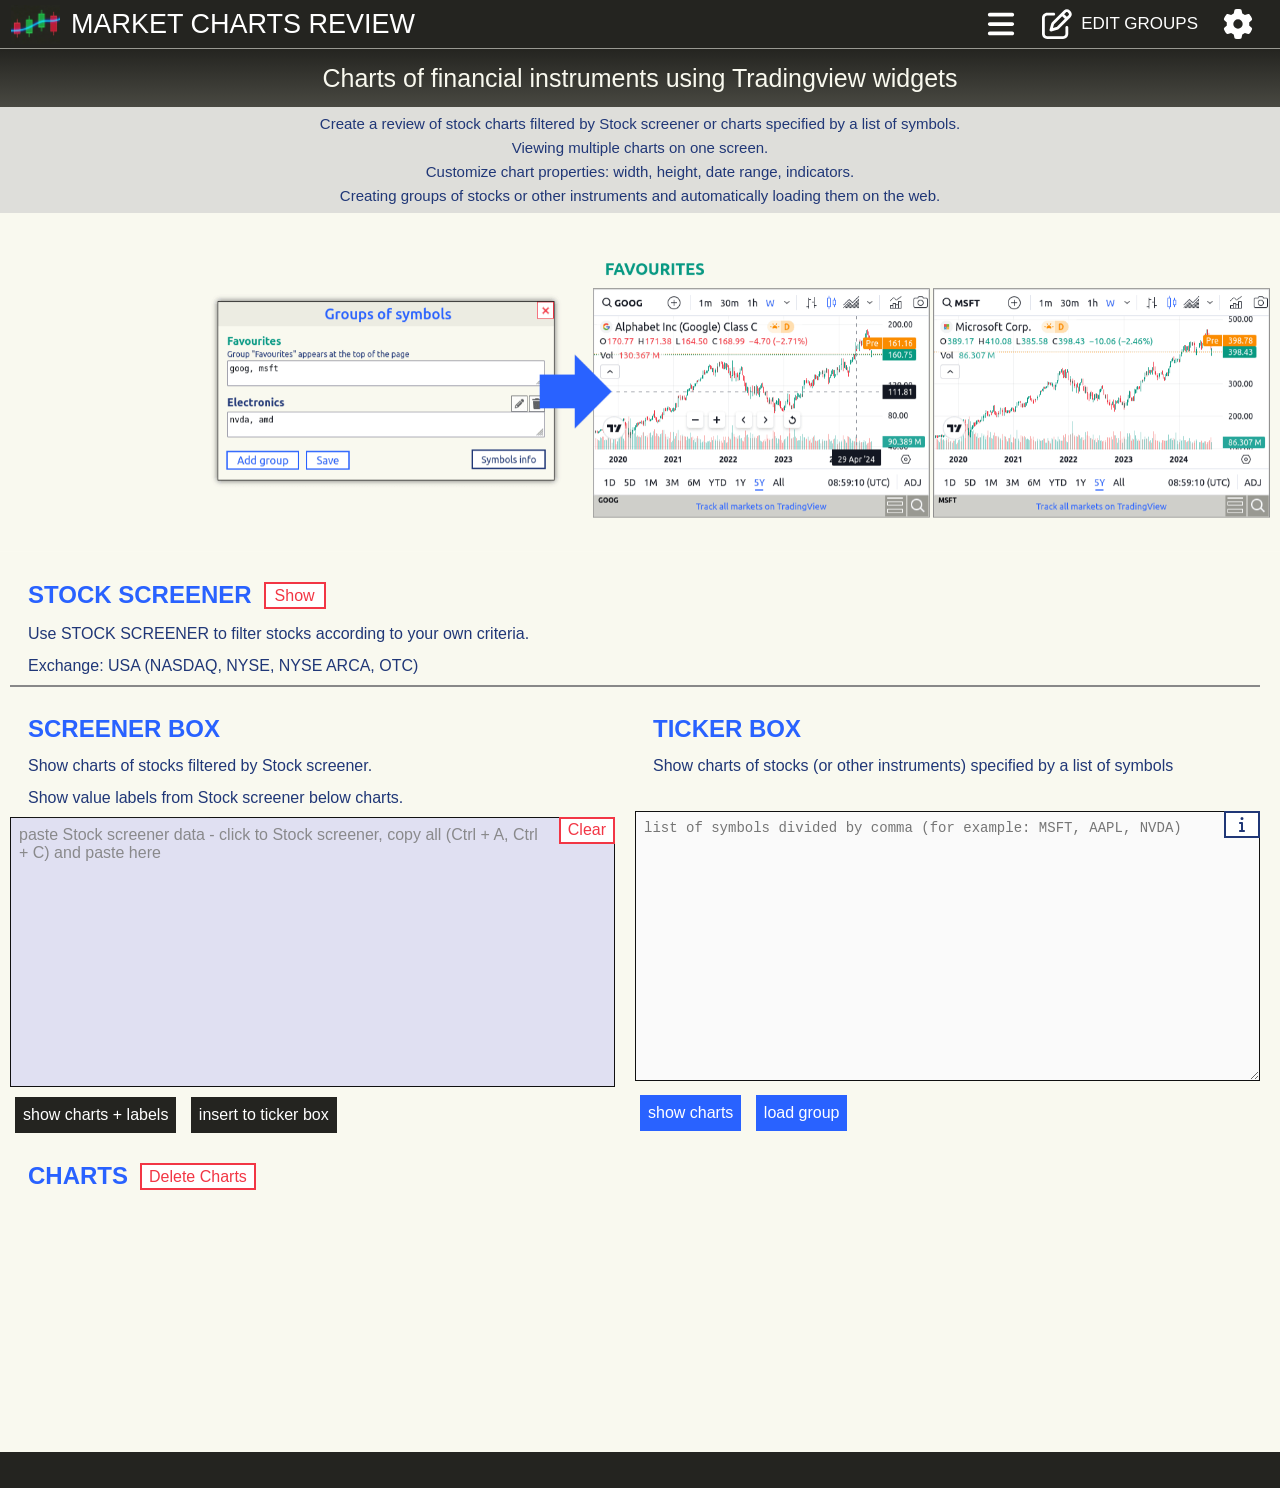
==== index.html @ 3bc749b5 "Initial commit: Professional market charts platform" ====
<!DOCTYPE html> 
<html lang="en">

<head>
<meta http-equiv="content-type" content="text/html; charset=UTF-8"><meta charset="UTF-8">
<meta charset="UTF-8">
<meta name="viewport" content="width=device-width, initial-scale=1.0">
<meta name="description" content="display market charts according to the list of symbols, filter stocks in screener and display their charts with data labels from the screener, saving your own groups of stocks or other instruments, saving charts properties, saving indicators, automatically displaying stocks after loading the page">
<meta name="keywords" content="stock charts, stock indicators, stock charts review, market charts overview, automatic loading of charts, stock screener">
<meta name="author" content="Peter Mikula">
<meta name="robots" content="index, follow">

<!-- Google Tag Manager -->
<!--<script>(function(w,d,s,l,i){w[l]=w[l]||[];w[l].push({'gtm.start':
new Date().getTime(),event:'gtm.js'});var f=d.getElementsByTagName(s)[0],
j=d.createElement(s),dl=l!='dataLayer'?'&l='+l:'';j.async=true;j.src=
'https://www.googletagmanager.com/gtm.js?id='+i+dl;f.parentNode.insertBefore(j,f);
})(window,document,'script','dataLayer','GTM-NWTK7NVJ');</script>-->
<!-- End Google Tag Manager -->

<title>Market charts review</title>
<link rel="icon" type="image/x-icon" href="favicon.ico">
<link rel="stylesheet" href="css/styles.css?t=14052026">
<link rel="stylesheet" href="lib/OwlCarousel2-2-3-4/dist/assets/owl.carousel.min.css">
<link rel="stylesheet" href="lib/OwlCarousel2-2-3-4/dist/assets/owl.theme.default.min.css">
<script src="https://ajax.googleapis.com/ajax/libs/jquery/3.5.1/jquery.min.js"></script> 
<script src="lib/OwlCarousel2-2-3-4/dist/owl.carousel.min.js"></script>
<script src="js/main.js?t=14052026"></script>
<script type="text/javascript">

</script>
</head>

<body>
<!-- Google Tag Manager (noscript) -->
<!--<noscript><iframe src="https://www.googletagmanager.com/ns.html?id=GTM-NWTK7NVJ"
height="0" width="0" style="display:none;visibility:hidden"></iframe></noscript>-->
<!-- End Google Tag Manager (noscript) -->
<header>
  <div class="header-top">
    <a class="logo-name-link" href="/">
      <span class="logo"><img src="assets/logo13.jpg"></span>
      <span class="header-name">Market charts review</span>
    </a>
    <span class="header-settings" alt="settings" title="settings"><svg xmlns="http://www.w3.org/2000/svg" viewBox="0 0 512 512"><!--!Font Awesome Free 6.5.2 by @fontawesome - https://fontawesome.com License - https://fontawesome.com/license/free Copyright 2024 Fonticons, Inc.--><path fill="#ffffff" d="M495.9 166.6c3.2 8.7 .5 18.4-6.4 24.6l-43.3 39.4c1.1 8.3 1.7 16.8 1.7 25.4s-.6 17.1-1.7 25.4l43.3 39.4c6.9 6.2 9.6 15.9 6.4 24.6c-4.4 11.9-9.7 23.3-15.8 34.3l-4.7 8.1c-6.6 11-14 21.4-22.1 31.2c-5.9 7.2-15.7 9.6-24.5 6.8l-55.7-17.7c-13.4 10.3-28.2 18.9-44 25.4l-12.5 57.1c-2 9.1-9 16.3-18.2 17.8c-13.8 2.3-28 3.5-42.5 3.5s-28.7-1.2-42.5-3.5c-9.2-1.5-16.2-8.7-18.2-17.8l-12.5-57.1c-15.8-6.5-30.6-15.1-44-25.4L83.1 425.9c-8.8 2.8-18.6 .3-24.5-6.8c-8.1-9.8-15.5-20.2-22.1-31.2l-4.7-8.1c-6.1-11-11.4-22.4-15.8-34.3c-3.2-8.7-.5-18.4 6.4-24.6l43.3-39.4C64.6 273.1 64 264.6 64 256s.6-17.1 1.7-25.4L22.4 191.2c-6.9-6.2-9.6-15.9-6.4-24.6c4.4-11.9 9.7-23.3 15.8-34.3l4.7-8.1c6.6-11 14-21.4 22.1-31.2c5.9-7.2 15.7-9.6 24.5-6.8l55.7 17.7c13.4-10.3 28.2-18.9 44-25.4l12.5-57.1c2-9.1 9-16.3 18.2-17.8C227.3 1.2 241.5 0 256 0s28.7 1.2 42.5 3.5c9.2 1.5 16.2 8.7 18.2 17.8l12.5 57.1c15.8 6.5 30.6 15.1 44 25.4l55.7-17.7c8.8-2.8 18.6-.3 24.5 6.8c8.1 9.8 15.5 20.2 22.1 31.2l4.7 8.1c6.1 11 11.4 22.4 15.8 34.3zM256 336a80 80 0 1 0 0-160 80 80 0 1 0 0 160z"/></svg></span>
    <span class="groups-wr">
      <span class="groups-icon">
        <svg xmlns="http://www.w3.org/2000/svg" viewBox="0 0 512 512"><!--!Font Awesome Free 6.6.0 by @fontawesome - https://fontawesome.com License - https://fontawesome.com/license/free Copyright 2024 Fonticons, Inc.--><path fill="#ffffff" d="M441 58.9L453.1 71c9.4 9.4 9.4 24.6 0 33.9L424 134.1 377.9 88 407 58.9c9.4-9.4 24.6-9.4 33.9 0zM209.8 256.2L344 121.9 390.1 168 255.8 302.2c-2.9 2.9-6.5 5-10.4 6.1l-58.5 16.7 16.7-58.5c1.1-3.9 3.2-7.5 6.1-10.4zM373.1 25L175.8 222.2c-8.7 8.7-15 19.4-18.3 31.1l-28.6 100c-2.4 8.4-.1 17.4 6.1 23.6s15.2 8.5 23.6 6.1l100-28.6c11.8-3.4 22.5-9.7 31.1-18.3L487 138.9c28.1-28.1 28.1-73.7 0-101.8L474.9 25C446.8-3.1 401.2-3.1 373.1 25zM88 64C39.4 64 0 103.4 0 152L0 424c0 48.6 39.4 88 88 88l272 0c48.6 0 88-39.4 88-88l0-112c0-13.3-10.7-24-24-24s-24 10.7-24 24l0 112c0 22.1-17.9 40-40 40L88 464c-22.1 0-40-17.9-40-40l0-272c0-22.1 17.9-40 40-40l112 0c13.3 0 24-10.7 24-24s-10.7-24-24-24L88 64z"/></svg>
      </span>
      <span class="groups">edit groups</span>
    </span>
    <span class="menu">
      <span class="menu-icon">
        <svg xmlns="http://www.w3.org/2000/svg" viewBox="0 0 448 512"><!--!Font Awesome Free 6.6.0 by @fontawesome - https://fontawesome.com License - https://fontawesome.com/license/free Copyright 2024 Fonticons, Inc.--><path fill="#ffffff"  d="M0 96C0 78.3 14.3 64 32 64l384 0c17.7 0 32 14.3 32 32s-14.3 32-32 32L32 128C14.3 128 0 113.7 0 96zM0 256c0-17.7 14.3-32 32-32l384 0c17.7 0 32 14.3 32 32s-14.3 32-32 32L32 288c-17.7 0-32-14.3-32-32zM448 416c0 17.7-14.3 32-32 32L32 448c-17.7 0-32-14.3-32-32s14.3-32 32-32l384 0c17.7 0 32 14.3 32 32z"/></svg>
      </span>
      <ul class="menu-list box-shadow">
        <li><a href="/about.html">About</a></li>
      </ul>
    </span>
  </div>
  <h1 class="top-heading">Charts of financial instruments using Tradingview widgets</h1>
  <div class="top-info-bar light">
    <span>Create a review of stock charts filtered by Stock screener or charts specified by a list of symbols.</span>
    <span>Viewing multiple charts on one screen.</span>
    <span>Customize chart properties: width, height, date range, indicators.</span>
    <span>Creating groups of stocks or other instruments and automatically loading them on the web.</span>
  </div>
  <div class="slider">
    <div class="slider-inner">
      <div class="owl-carousel">
        <div><img src="assets/slides/slide6.png" alt="saving groups of symbols and displaying their graphs"></div>
        <div><img src="assets/slides/slide7.png" alt="display stock charts filtered by stock screener"></div>
      </div>
    </div>
  </div>
</header>
<div class="content">
<div class="bg-wr"></div>



<!-- TradingView Widget BEGIN -->
<!--<div class="tradingview-widget-container" style="height:300px;width:300px">
  <div class="tradingview-widget-container__widget" style="height:calc(100% - 32px);width:100%"></div>
  <div class="tradingview-widget-copyright"><a href="https://www.tradingview.com/" rel="noopener nofollow" target="_blank"><span class="blue-text">Track all markets on TradingView</span></a></div>
  <script type="text/javascript" src="https://s3.tradingview.com/external-embedding/embed-widget-advanced-chart.js" async>
  {
  "autosize": true,
  "symbol": "NASDAQ:AAPL",
  "interval": "W",
  "timezone": "Etc/UTC",
  "theme": "light",
  "style": "1",
  "locale": "en",
  "enable_publishing": false,
"hide_legend": true,
  "allow_symbol_change": true,
  "calendar": false,
  "support_host": "https://www.tradingview.com"
}
  </script>
</div>-->
<!-- TradingView Widget END -->
<!-- TradingView Widget BEGIN -->
<!--<div class="tradingview-widget-container" style="height:100%;width:100%">
  <div class="tradingview-widget-container__widget" style="height:calc(100% - 32px);width:100%"></div>
  <div class="tradingview-widget-copyright"><a href="https://www.tradingview.com/" rel="noopener nofollow" target="_blank"><span class="blue-text">Track all markets on TradingView</span></a></div>
  <script type="text/javascript" src="https://s3.tradingview.com/external-embedding/embed-widget-advanced-chart.js" async>
  {
  "autosize": true,
  "symbol": "NYSE:AEL/PA",
  "timezone": "Etc/UTC",
  "theme": "light",
  "style": "1",
  "locale": "en",
  "enable_publishing": true,
  "hide_legend": true,
  "range": "60M",
  "allow_symbol_change": true,
  "calendar": false,
  "support_host": "https://www.tradingview.com"
}
  </script>
</div>-->
<!-- TradingView Widget END -->

<!-- TradingView Widget BEGIN -->
<!--<div class="tradingview-widget-container" style="height:100%;width:100%">
<iframe scrolling="no" allowtransparency="true" frameborder="0" style="user-select: none; box-sizing: border-box; display: block; height: calc(100% - 32px); width: 100%;" src="https://www.tradingview-widget.com/embed-widget/advanced-chart/?locale=en#%7B%22autosize%22%3Atrue%2C%22symbol%22%3A%22NASDAQ%3AMEDP%22%2C%22interval%22%3A%22W%22%2C%22timezone%22%3A%22Etc%2FUTC%22%2C%22theme%22%3A%22light%22%2C%22style%22%3A%221%22%2C%22hide_legend%22%3Atrue%2C%22allow_symbol_change%22%3Atrue%2C%22calendar%22%3Afalse%2C%22support_host%22%3A%22https%3A%2F%2Fwww.tradingview.com%22%2C%22width%22%3A%22100%25%22%2C%22height%22%3A%22100%25%22%2C%22utm_source%22%3A%22%22%2C%22utm_medium%22%3A%22widget_new%22%2C%22utm_campaign%22%3A%22advanced-chart%22%2C%22page-uri%22%3A%22__NHTTP__%22%7D" title="advanced chart TradingView widget" lang="en"></iframe>
</div>-->
<!-- TradingView Widget END -->

<!-- TradingView Widget BEGIN -->
<!--<div class="tradingview-widget-container">
  <div class="tradingview-widget-container__widget"></div>
  <div class="tradingview-widget-copyright"><a href="https://www.tradingview.com/" rel="noopener nofollow" target="_blank"><span class="blue-text">Track all markets on TradingView</span></a></div>
  <script type="text/javascript" src="https://s3.tradingview.com/external-embedding/embed-widget-symbol-info.js" async>
  {
  "symbol": "NASDAQ:AAPL",
  "width": "100%",
  "locale": "en",
  "colorTheme": "light",
  "isTransparent": false
}
  </script>
</div>-->
<!-- TradingView Widget END -->

<!-- TradingView Widget BEGIN -->
<!--<div class="tradingview-widget-container" style="height:100%;width:100%">
  <div class="tradingview-widget-container__widget" style="height:calc(100% - 32px);width:100%"></div>
  <div class="tradingview-widget-copyright"><a href="https://www.tradingview.com/" rel="noopener nofollow" target="_blank"><span class="blue-text">Track all markets on TradingView</span></a></div>
  <script type="text/javascript" src="https://s3.tradingview.com/external-embedding/embed-widget-advanced-chart.js" async>
  {
  "autosize": true,
  "symbol": "NASDAQ:AAPL",
  "timezone": "Etc/UTC",
  "theme": "light",
  "style": "1",
  "locale": "en",
  "range": "60M",
  "hide_side_toolbar": false,
  "allow_symbol_change": true,
  "details": true,
  "calendar": false,
  "support_host": "https://www.tradingview.com"
}
  </script>
</div>-->
<!-- TradingView Widget END -->

<!-- TradingView Widget BEGIN -->
<!--<div class="tradingview-widget-container">
  <div class="tradingview-widget-container__widget"></div>
  <div class="tradingview-widget-copyright"><a href="https://www.tradingview.com/" rel="noopener nofollow" target="_blank"><span class="blue-text">Track all markets on TradingView</span></a></div>
  <script type="text/javascript" src="https://s3.tradingview.com/external-embedding/embed-widget-financials.js" async>
  {
  "isTransparent": false,
  "largeChartUrl": "",
  "displayMode": "compact",
  "width": "100%",
  "height": "100%",
  "colorTheme": "light",
  "symbol": "NASDAQ:AAPL",
  "locale": "en"
}
  </script>
</div>-->
<!-- TradingView Widget END -->

<!-- TradingView Widget BEGIN -->
<!--<div class="tradingview-widget-container">
  <div class="tradingview-widget-container__widget"></div>
  <div class="tradingview-widget-copyright"><a href="https://www.tradingview.com/" rel="noopener nofollow" target="_blank"><span class="blue-text">Track all markets on TradingView</span></a></div>
  <script type="text/javascript" src="https://s3.tradingview.com/external-embedding/embed-widget-screener.js" async>
  {
  "width": "100%",
  "height": "100%",
  "defaultColumn": "overview",
  "defaultScreen": "most_capitalized",
  "market": "america",
  "showToolbar": true,
  "colorTheme": "light",
  "locale": "en"
}
  </script>
</div>-->
<!-- TradingView Widget END -->

<div class="settings-container-wr box-shadow" style="">
  <h2>Settings</h2>
  <div class="settings-container" style="">
    <h3>Chart dimension</h3>
    <div class="input-wr set-width">
      <label for="chart-width">Chart width:</label>
      <input type="text" id="set-chart-width" name="chart-width" placeholder="500"> px
    </div>
    <div class="input-wr set-height">
      <label for="chart-height">Chart height:</label>
      <input type="text" id="set-chart-height" name="chart-height" placeholder="300"> px
    </div>
    
    <h3>Chart date range</h3>
    <div class="select-wr set-date-range">
      <label for="default-date-range">date range:</label>
      <select name="default-date-range" id="default-date-range">
        <option value="1D">1D</option>
        <option value="5D">5D</option>
        <option value="1M">1M</option>
        <option value="3M">3M</option>
        <option value="6M">6M</option>
        <option value="YTD">YTD</option>
        <option value="12M">1Y</option>
        <option value="60M" selected>5Y</option>
        <option value="ALL">ALL</option>
      </select>
    </div>
    <h3>Indicators</h3>
    <div class="setting-btn-wr">
      <span id="add-indicators" class="setting-btn">Add indicators</span>
    </div>
    <div class="filled-settings-wr">
      <input type="checkbox" id="filled-settings" name="filled-settings">
      <label for="filled-settings">use the filled settings</label>
      <p>Saved settings values ​​are preferably used. If you have saved settings values ​​but want to use the values ​​filled in this form, select "use the filled settings"</p>
    </div>
    <div class="settings-confirm-wr">
      <div class="settings-confirm">OK</div>
      <div class="settings-save">Save</div>
    </div>
  </div>
</div>

<div class="groups-container-wr box-shadow" style="">
  <div class="group-container-close"></div>
  <div class="group-container-heading">Groups of symbols</div>
  <div class="groups-data-container">
    <div class="group-data-wr">
      <div class="group-name green-text">Favourites</div>
      <p class="group-data-info">Group "Favourites" appears at the top of the page</p>
      <div class="group-data">
        <textarea class="group-data-txt" placeholder="enter symbols divided by comma" spellcheck=false></textarea>
      </div>
    </div>
  </div>
  <div class="group-container-info-link">
    <span>Symbols info</span>
  </div>
  <div class="group-container-btn-wr">
    <span id="group-add" class="group-btn">Add group</span>
    <span id="group-save" class="group-btn">Save</span>
  </div>
</div>

<div class="load-groups-container-wr box-shadow" style="">
  <div class="load-group-container-close"></div>
  <div class="load-group-container-heading">Groups of symbols</div>
  <div class="load-groups-data-container">
    <div class="load-group-data-wr">
      <div class="load-group-name green-text">Favourites</div>
      <div class="load-group-data">
        <div class="load-group-data-txt"></div>
      </div>
    </div>
  </div>
</div>

<div class="indicators-wr box-shadow">
    <span class="indicators-wr-close"></span>
    <h2>Indicators</h2>
    <div class="ind-top-form">
      <div class="indicator-top-input-wr">
        <input type="checkbox" id="ind_Volume-with-price" name="ind_Volume-with-price">
        <label for="ind_Volume-with-price">show Volume with price</label>
      </div>
    </div>
    <div class="indicator-input-wr" data-ind-code="%22STD%3B24h%25Volume%22">
      <input type="checkbox" id="ind_24-hour-Volume" name="ind_24-hour-Volume">
      <label for="ind_24-hour-Volume">24-hour Volume</label>
    </div>
    <div class="indicator-input-wr" data-ind-code="%22STD%3BAccumulation_Distribution%22">
      <input type="checkbox" id="ind_Accumulation-Distribution" name="ind_Accumulation-Distribution">
      <label for="ind_Accumulation-Distribution">Accumulation/Distribution</label>
    </div>
    <div class="indicator-input-wr" data-ind-code="%22STD%3BAdvance%251Decline%251Line%22">
      <input type="checkbox" id="ind_Advance-Decline-Line" name="ind_Advance-Decline-Line">
      <label for="ind_Advance-Decline-Line">Advance Decline Line</label>
    </div>
    <div class="indicator-input-wr" data-ind-code="%22STD%3BAdvance%251Decline%251Ratio%22">
      <input type="checkbox" id="ind_Advance-Decline-Ratio" name="ind_Advance-Decline-Ratio">
      <label for="ind_Advance-Decline-Ratio">Advance Decline Ratio</label>
    </div>
    <div class="indicator-input-wr" data-ind-code="%22STD%3BAdvance_Decline_Ratio_Bars%22">
      <input type="checkbox" id="ind_Advance-Decline-Ratio-Bars" name="ind_Advance-Decline-Ratio-Bars">
      <label for="ind_Advance-Decline-Ratio-Bars">Advance/Decline Ratio (Bars)</label>
    </div>
    <div class="indicator-input-wr" data-ind-code="%22STD%3BArnaud%251Legoux%251Moving%251Average%22">
      <input type="checkbox" id="ind_Arnaud-Legoux-Moving-Average" name="ind_Arnaud-Legoux-Moving-Average">
      <label for="ind_Arnaud-Legoux-Moving-Average">Arnaud Legoux Moving Average</label>
    </div>
    <div class="indicator-input-wr" data-ind-code="%22STD%3BAroon%22">
      <input type="checkbox" id="ind_Aroon" name="ind_Aroon">
      <label for="ind_Aroon">Aroon</label>
    </div>
    <div class="indicator-input-wr" data-ind-code="%22STD%3BAverage%25Day%25Range%22">
      <input type="checkbox" id="ind_Average-Day-Range" name="ind_Average-Day-Range">
      <label for="ind_Average-Day-Range">Average Day Range</label>
    </div>
    <div class="indicator-input-wr" data-ind-code="%22STD%3BAverage%251Directional%251Index%22">
      <input type="checkbox" id="ind_Average-Directional-Index" name="ind_Average-Directional-Index">
      <label for="ind_Average-Directional-Index">Average Directional Index</label>
    </div>
    <div class="indicator-input-wr" data-ind-code="%22STD%3BAverage_True_Range%22">
      <input type="checkbox" id="ind_Average-True-Range" name="ind_Average-True-Range">
      <label for="ind_Average-True-Range">Average True Range</label>
    </div>
    <div class="indicator-input-wr" data-ind-code="%22STD%3BAwesome_Oscillator%22">
      <input type="checkbox" id="ind_Awesome-Oscillator" name="ind_Awesome-Oscillator">
      <label for="ind_Awesome-Oscillator">Awesome Oscillator</label>
    </div>
    <div class="indicator-input-wr" data-ind-code="%22STD%3BBalance%251of%251Power%22">
      <input type="checkbox" id="ind_Balance-of-Power" name="ind_Balance-of-Power">
      <label for="ind_Balance-of-Power">Balance of Power</label>
    </div>
    <div class="indicator-input-wr" data-ind-code="%22STD%3BBBTrend%22">
      <input type="checkbox" id="ind_BBtrend" name="ind_BBtrend">
      <label for="ind_BBtrend">BBtrend</label>
    </div>
    <div class="indicator-input-wr" data-ind-code="%22STD%3BBollinger_Bands%22">
      <input type="checkbox" id="ind_Bollinger-Bands" name="ind_Bollinger-Bands">
      <label for="ind_Bollinger-Bands">Bollinger Bands</label>
    </div>
    <div class="indicator-input-wr" data-ind-code="%22STD%3BBollinger_Bands_B%22">
      <input type="checkbox" id="ind_Bollinger-Bands-pb" name="ind_Bollinger-Bands-pb">
      <label for="ind_Bollinger-Bands-pb">Bollinger Bands %b</label>
    </div>
    <div class="indicator-input-wr" data-ind-code="%22STD%3BBollinger_Bands_Width%22">
      <input type="checkbox" id="ind_Bollinger-BandWidth" name="ind_Bollinger-BandWidth">
      <label for="ind_Bollinger-BandWidth">Bollinger BandWidth</label>
    </div>
    <div class="indicator-input-wr" data-ind-code="%22STD%3BBull%25Bear%25Power%22">
      <input type="checkbox" id="ind_Bull-Bear-Power" name="ind_Bull-Bear-Power">
      <label for="ind_Bull-Bear-Power">Bull Bear Power</label>
    </div>
    <div class="indicator-input-wr" data-ind-code="%22STD%3BChaikin_Money_Flow%22">
      <input type="checkbox" id="ind_Chaikin-Money-Flow" name="ind_Chaikin-Money-Flow">
      <label for="ind_Chaikin-Money-Flow">Chaikin Money Flow</label>
    </div>
    <div class="indicator-input-wr" data-ind-code="%22STD%3BChaikin_Oscillator%22">
      <input type="checkbox" id="ind_Chaikin-Oscillator" name="ind_Chaikin-Oscillator">
      <label for="ind_Chaikin-Oscillator">Chaikin Oscillator</label>
    </div>
    <div class="indicator-input-wr" data-ind-code="%22STD%3BChande%251Kroll%251Stop%22">
      <input type="checkbox" id="ind_Chande-Kroll-Stop" name="ind_Chande-Kroll-Stop">
      <label for="ind_Chande-Kroll-Stop">Chande Kroll Stop</label>
    </div>
    <div class="indicator-input-wr" data-ind-code="%22STD%3BChande_Momentum_Oscillator%22">
      <input type="checkbox" id="ind_Chande-Momentum-Oscillator" name="ind_Chande-Momentum-Oscillator">
      <label for="ind_Chande-Momentum-Oscillator">Chande Momentum Oscillator</label>
    </div>
    <div class="indicator-input-wr" data-ind-code="%22STD%3BChop%251Zone%22">
      <input type="checkbox" id="ind_Chop-Zone" name="ind_Chop-Zone">
      <label for="ind_Chop-Zone">Chop Zone</label>
    </div>
    <div class="indicator-input-wr" data-ind-code="%22STD%3BChoppiness_Index%22">
      <input type="checkbox" id="ind_Choppiness-Index" name="ind_Choppiness-Index">
      <label for="ind_Choppiness-Index">Choppiness Index</label>
    </div>
    <div class="indicator-input-wr" data-ind-code="%22STD%3BCCI%22">
      <input type="checkbox" id="ind_Commodity-Channel-Index" name="ind_Commodity-Channel-Index">
      <label for="ind_Commodity-Channel-Index">Commodity Channel Index</label>
    </div>
    <div class="indicator-input-wr" data-ind-code="%22STD%3BConnors_RSI%22">
      <input type="checkbox" id="ind_Connors-RSI" name="ind_Connors-RSI">
      <label for="ind_Connors-RSI">Connors RSI</label>
    </div>
    <div class="indicator-input-wr" data-ind-code="%22STD%3BCoppock%251Curve%22">
      <input type="checkbox" id="ind_Coppock-Curve" name="ind_Coppock-Curve">
      <label for="ind_Coppock-Curve">Coppock Curve</label>
    </div>
    <div class="indicator-input-wr" data-ind-code="%22CorrelationCoefficient%40tv-basicstudies%22">
      <input type="checkbox" id="ind_CC" name="ind_CC">
      <label for="ind_CC">CC (Correlation Coefficient)</label>
    </div>
    <div class="indicator-input-wr" data-ind-code="%22STD%3BCorrelation_Coeff%22">
      <input type="checkbox" id="ind_Correlation-Coefficient" name="ind_Correlation-Coefficient">
      <label for="ind_Correlation-Coefficient">Correlation Coefficient</label>
    </div>
    <div class="indicator-input-wr" data-ind-code="%22STD%3BCumulative%251Volume%251Delta%22">
      <input type="checkbox" id="ind_Cumulative-Volume-Delta" name="ind_Cumulative-Volume-Delta">
      <label for="ind_Cumulative-Volume-Delta">Cumulative Volume Delta</label>
    </div>
    <div class="indicator-input-wr" data-ind-code="%22STD%3BCumulative%251Volume%251Index%22">
      <input type="checkbox" id="ind_Cumulative-Volume-Index" name="ind_Cumulative-Volume-Index">
      <label for="ind_Cumulative-Volume-Index">Cumulative Volume Index</label>
    </div>
    <div class="indicator-input-wr" data-ind-code="%22STD%3BDPO%22">
      <input type="checkbox" id="ind_Detrended-Price-Oscillator" name="ind_Detrended-Price-Oscillator">
      <label for="ind_Detrended-Price-Oscillator">Detrended Price Oscillator</label>
    </div>
    <div class="indicator-input-wr" data-ind-code="%22STD%3BDMI%22">
      <input type="checkbox" id="ind_Directional-Movement-Index" name="ind_Directional-Movement-Index">
      <label for="ind_Directional-Movement-Index">Directional Movement Index</label>
    </div>
    <div class="indicator-input-wr" data-ind-code="%22STD%3BDonchian_Channels%22">
      <input type="checkbox" id="ind_Donchian-Channels" name="ind_Donchian-Channels">
      <label for="ind_Donchian-Channels">Donchian Channels</label>
    </div>
    <div class="indicator-input-wr" data-ind-code="%22STD%3BDEMA%22">
      <input type="checkbox" id="ind_Double-EMA" name="ind_Double-EMA">
      <label for="ind_Double-EMA">Double EMA</label>
    </div>
    <div class="indicator-input-wr" data-ind-code="%22STD%3BEOM%22">
      <input type="checkbox" id="ind_Ease-of-Movement" name="ind_Ease-of-Movement">
      <label for="ind_Ease-of-Movement">Ease of Movement</label>
    </div>
    <div class="indicator-input-wr" data-ind-code="%22STD%3BEFI%22">
      <input type="checkbox" id="ind_Elder-Force-Index" name="ind_Elder-Force-Index">
      <label for="ind_Elder-Force-Index">Elder Force Index</label>
    </div>
    <div class="indicator-input-wr" data-ind-code="%22STD%3BENV%22">
      <input type="checkbox" id="ind_Envelope" name="ind_Envelope">
      <label for="ind_Envelope">Envelope</label>
    </div>
    <div class="indicator-input-wr" data-ind-code="%22STD%3BFisher_Transform%22">
      <input type="checkbox" id="ind_Fisher-Transform" name="ind_Fisher-Transform">
      <label for="ind_Fisher-Transform">Fisher Transform</label>
    </div>
    <div class="indicator-input-wr" data-ind-code="%22STD%3BGaps%22">
      <input type="checkbox" id="ind_Gaps" name="ind_Gaps">
      <label for="ind_Gaps">Gaps</label>
    </div>
    <div class="indicator-input-wr" data-ind-code="%22STD%3BHistorical_Volatility%22">
      <input type="checkbox" id="ind_Historical-Volatility" name="ind_Historical-Volatility">
      <label for="ind_Historical-Volatility">Historical Volatility</label>
    </div>
    <div class="indicator-input-wr" data-ind-code="%22STD%3BHull%251MA%22">
      <input type="checkbox" id="ind_Hull-Moving-Average" name="ind_Hull-Moving-Average">
      <label for="ind_Hull-Moving-Average">Hull Moving Average</label>
    </div>
    <div class="indicator-input-wr" data-ind-code="%22STD%3BIchimoku%251Cloud%22">
      <input type="checkbox" id="ind_Ichimoku-Cloud" name="ind_Ichimoku-Cloud">
      <label for="ind_Ichimoku-Cloud">Ichimoku Cloud</label>
    </div>
    <div class="indicator-input-wr" data-ind-code="%22STD%3BKeltner_Channels%22">
      <input type="checkbox" id="ind_Keltner-Channels" name="ind_Keltner-Channels">
      <label for="ind_Keltner-Channels">Keltner Channels</label>
    </div>
    <div class="indicator-input-wr" data-ind-code="%22STD%3BKlinger%251Oscillator%22">
      <input type="checkbox" id="ind_Klinger-Oscillator" name="ind_Klinger-Oscillator">
      <label for="ind_Klinger-Oscillator">Klinger Oscillator</label>
    </div>
    <div class="indicator-input-wr" data-ind-code="%22STD%3BKnow_Sure_Thing%22">
      <input type="checkbox" id="ind_Know-Sure-Thing" name="ind_Know-Sure-Thing">
      <label for="ind_Know-Sure-Thing">Know Sure Thing</label>
    </div>
    <div class="indicator-input-wr" data-ind-code="%22STD%3BLeast%251Squares%251Moving%251Average%22">
      <input type="checkbox" id="ind_Least-Squares-Moving-Average" name="ind_Least-Squares-Moving-Average">
      <label for="ind_Least-Squares-Moving-Average">Least Squares Moving Average</label>
    </div>
    <div class="indicator-input-wr" data-ind-code="%22STD%3BLinear_Regression%22">
      <input type="checkbox" id="ind_Linear-Regression-Channel" name="ind_Linear-Regression-Channel">
      <label for="ind_Linear-Regression-Channel">Linear Regression Channel</label>
    </div>
    <div class="indicator-input-wr" data-ind-code="%22STD%3BMA%251Cross%22">
      <input type="checkbox" id="ind_MA-Cross" name="ind_MA-Cross">
      <label for="ind_MA-Cross">MA Cross</label>
    </div>
    <div class="indicator-input-wr" data-ind-code="%22STD%3BMass%251Index%22">
      <input type="checkbox" id="ind_Mass-Index" name="ind_Mass-Index">
      <label for="ind_Mass-Index">Mass Index</label>
    </div>
    <div class="indicator-input-wr" data-ind-code="%22STD%3BMcGinley%251Dynamic%22">
      <input type="checkbox" id="ind_McGinley-Dynamic" name="ind_McGinley-Dynamic">
      <label for="ind_McGinley-Dynamic">McGinley Dynamic</label>
    </div>
    <div class="indicator-input-wr" data-ind-code="%22STD%3BMedian%22">
      <input type="checkbox" id="ind_Median" name="ind_Median">
      <label for="ind_Median">Median</label>
    </div>
    <div class="indicator-input-wr" data-ind-code="%22STD%3BMomentum%22">
      <input type="checkbox" id="ind_Momentum" name="ind_Momentum">
      <label for="ind_Momentum">Momentum</label>
    </div>
    <div class="indicator-input-wr" data-ind-code="%22STD%3BMoney_Flow%22">
      <input type="checkbox" id="ind_Money-Flow-Index" name="ind_Money-Flow-Index">
      <label for="ind_Money-Flow-Index">Money Flow Index</label>
    </div>
    <div class="indicator-input-wr" data-ind-code="%22MoonPhases%40tv-basicstudies%22">
      <input type="checkbox" id="ind_MP" name="ind_MP">
      <label for="ind_MP">MP (Moon Phases)</label>
    </div>
    <div class="indicator-input-wr" data-ind-code="%22STD%3BMoon%251Phases%22">
      <input type="checkbox" id="ind_Moon-Phases" name="ind_Moon-Phases">
      <label for="ind_Moon-Phases">Moon Phases</label>
    </div>
    <div class="indicator-input-wr" data-ind-code="%22STD%3BMACD%22">
      <input type="checkbox" id="ind_Moving-Average-Convergence-Divergence" name="ind_Moving-Average-Convergence-Divergence">
      <label for="ind_Moving-Average-Convergence-Divergence">Moving Average Convergence Divergence</label>
    </div>
    <div class="indicator-input-wr" data-ind-code="%22STD%3BEMA%22">
      <input type="checkbox" id="ind_Moving-Average-Exponential" name="ind_Moving-Average-Exponential">
      <label for="ind_Moving-Average-Exponential">Moving Average Exponential</label>
    </div>
    <div class="indicator-input-wr" data-ind-code="%22STD%3BMA%25Ribbon%22">
      <input type="checkbox" id="ind_Moving-Average-Ribbon" name="ind_Moving-Average-Ribbon">
      <label for="ind_Moving-Average-Ribbon">Moving Average Ribbon</label>
    </div>
    <div class="indicator-input-wr" data-ind-code="%22STD%3BSMA%22">
      <input type="checkbox" id="ind_Moving-Average-Simple" name="ind_Moving-Average-Simple">
      <label for="ind_Moving-Average-Simple">Moving Average Simple</label>
    </div>
    <div class="indicator-input-wr" data-ind-code="%22STD%3BWMA%22">
      <input type="checkbox" id="ind_Moving-Average-Weighted" name="ind_Moving-Average-Weighted">
      <label for="ind_Moving-Average-Weighted">Moving Average Weighted</label>
    </div>
    <div class="indicator-input-wr" data-ind-code="%22STD%3BMulti-Time%25Period%25Charts%22">
      <input type="checkbox" id="ind_Multi-Time-Period-Charts" name="ind_Multi-Time-Period-Charts">
      <label for="ind_Multi-Time-Period-Charts">Multi-Time Period Charts</label>
    </div>
    <div class="indicator-input-wr" data-ind-code="%22STD%3BNet%251Volume%22">
      <input type="checkbox" id="ind_Net-Volume" name="ind_Net-Volume">
      <label for="ind_Net-Volume">Net Volume</label>
    </div>
    <div class="indicator-input-wr" data-ind-code="%22STD%3BOn_Balance_Volume%22">
      <input type="checkbox" id="ind_On-Balance-Volume" name="ind_On-Balance-Volume">
      <label for="ind_On-Balance-Volume">On Balance Volume</label>
    </div>
    <div class="indicator-input-wr" data-ind-code="%22STD%3BOpen%25Interest%22">
      <input type="checkbox" id="ind_Open-Interest" name="ind_Open-Interest">
      <label for="ind_Open-Interest">Open Interest</label>
    </div>
    <div class="indicator-input-wr" data-ind-code="%22STD%3BPSAR%22">
      <input type="checkbox" id="ind_Parabolic-SAR" name="ind_Parabolic-SAR">
      <label for="ind_Parabolic-SAR">Parabolic SAR</label>
    </div>
    <div class="indicator-input-wr" data-ind-code="%22STD%3BPivot%251Points%251High%251Low%22">
      <input type="checkbox" id="ind_Pivot-Points-High-Low" name="ind_Pivot-Points-High-Low">
      <label for="ind_Pivot-Points-High-Low">Pivot Points High Low</label>
    </div>
    <div class="indicator-input-wr" data-ind-code="%22STD%3BPivot%251Points%251Standard%22">
      <input type="checkbox" id="ind_Pivot-Points-Standard" name="ind_Pivot-Points-Standard">
      <label for="ind_Pivot-Points-Standard">Pivot Points Standard</label>
    </div>
    <div class="indicator-input-wr" data-ind-code="%22STD%3BPrice_Oscillator%22">
      <input type="checkbox" id="ind_Price-Oscillator" name="ind_Price-Oscillator">
      <label for="ind_Price-Oscillator">Price Oscillator</label>
    </div>
    <div class="indicator-input-wr" data-ind-code="%22STD%3BPrice%251Target%22">
      <input type="checkbox" id="ind_Price-Target" name="ind_Price-Target">
      <label for="ind_Price-Target">Price Target</label>
    </div>
    <div class="indicator-input-wr" data-ind-code="%22PriceVolumeTrend%40tv-basicstudies%22">
      <input type="checkbox" id="ind_PVT" name="ind_PVT">
      <label for="ind_PVT">PVT (Price Volume Trend)</label>
    </div>
    <div class="indicator-input-wr" data-ind-code="%22STD%3BPrice_Volume_Trend%22">
      <input type="checkbox" id="ind_Price-Volume-Trend" name="ind_Price-Volume-Trend">
      <label for="ind_Price-Volume-Trend">Price Volume Trend</label>
    </div>
    <div class="indicator-input-wr" data-ind-code="%22STD%3BROC%22">
      <input type="checkbox" id="ind_Rate-Of-Change" name="ind_Rate-Of-Change">
      <label for="ind_Rate-Of-Change">Rate Of Change</label>
    </div>
    <div class="indicator-input-wr" data-ind-code="%22STD%3BRSI%22">
      <input type="checkbox" id="ind_Relative-Strength-Index" name="ind_Relative-Strength-Index">
      <label for="ind_Relative-Strength-Index">Relative Strength Index</label>
    </div>
    <div class="indicator-input-wr" data-ind-code="%22STD%3BRelative_Vigor_Index%22">
      <input type="checkbox" id="ind_Relative-Vigor-Index" name="ind_Relative-Vigor-Index">
      <label for="ind_Relative-Vigor-Index">Relative Vigor Index</label>
    </div>
    <div class="indicator-input-wr" data-ind-code="%22STD%3BRelative_Volatility_Index%22">
      <input type="checkbox" id="ind_Relative-Volatility-Index" name="ind_Relative-Volatility-Index">
      <label for="ind_Relative-Volatility-Index">Relative Volatility Index</label>
    </div>
    <div class="indicator-input-wr" data-ind-code="%22STD%3BRelative%251Volume%251at%251Time%22">
      <input type="checkbox" id="ind_Relative-Volume-at-Time" name="ind_Relative-Volume-at-Time">
      <label for="ind_Relative-Volume-at-Time">Relative Volume at Time</label>
    </div>
    <div class="indicator-input-wr" data-ind-code="%22BookerIntradayPivots%40tv-basicstudies%22">
      <input type="checkbox" id="ind_RB_IPP" name="ind_RB_IPP">
      <label for="ind_RB_IPP">RB_IPP (Rob Booker - Intraday Pivot Points)</label>
    </div>
    <div class="indicator-input-wr" data-ind-code="%22BookerKnoxvilleDivergence%40tv-basicstudies%22">
      <input type="checkbox" id="ind_RB_KnoxDiv" name="ind_RB_KnoxDiv">
      <label for="ind_RB_KnoxDiv">RB_KnoxDiv (Rob Booker - Knoxville Divergence)</label>
    </div>
    <div class="indicator-input-wr" data-ind-code="%22BookerMissedPivots%40tv-basicstudies%22">
      <input type="checkbox" id="ind_RB_MPP" name="ind_RB_MPP">
      <label for="ind_RB_MPP">RB_MPP (Rob Booker - Missed Pivot Points)</label>
    </div>
    <div class="indicator-input-wr" data-ind-code="%22BookerReversal%40tv-basicstudies%22">
      <input type="checkbox" id="ind_RB_Rev" name="ind_RB_Rev">
      <label for="ind_RB_Rev">RB_Rev (Rob Booker - Reversal)</label>
    </div>
    <div class="indicator-input-wr" data-ind-code="%22STD%3BRob%251Booker%251Ghost%251Pivots%251v2%22">
      <input type="checkbox" id="ind_Rob-Booker-Ziv-Ghost-Pivots" name="ind_Rob-Booker-Ziv-Ghost-Pivots">
      <label for="ind_Rob-Booker-Ziv-Ghost-Pivots">Rob Booker - Ziv Ghost Pivots</label>
    </div>
    <div class="indicator-input-wr" data-ind-code="%22STD%3BDivergence%251Indicator%22">
      <input type="checkbox" id="ind_RSI-Divergence-Indicator" name="ind_RSI-Divergence-Indicator">
      <label for="ind_RSI-Divergence-Indicator">RSI Divergence Indicator</label>
    </div>
    <div class="indicator-input-wr" data-ind-code="%22STD%3BSeasonality%22">
      <input type="checkbox" id="ind_Seasonality" name="ind_Seasonality">
      <label for="ind_Seasonality">Seasonality</label>
    </div>
    <div class="indicator-input-wr" data-ind-code="%22STD%3BSMI_Ergodic_Indicator_Oscillator%22">
      <input type="checkbox" id="ind_SMI-Ergodic-Indicator" name="ind_SMI-Ergodic-Indicator">
      <label for="ind_SMI-Ergodic-Indicator">SMI Ergodic Indicator</label>
    </div>
    <div class="indicator-input-wr" data-ind-code="%22STD%3BSMI_Ergodic_Oscillator%22">
      <input type="checkbox" id="ind_SMI-Ergodic-Oscillator" name="ind_SMI-Ergodic-Oscillator">
      <label for="ind_SMI-Ergodic-Oscillator">SMI Ergodic Oscillator</label>
    </div>
    <div class="indicator-input-wr" data-ind-code="%22STD%3BSmoothed%251Moving%251Average%22">
      <input type="checkbox" id="ind_Smoothed-Moving-Average" name="ind_Smoothed-Moving-Average">
      <label for="ind_Smoothed-Moving-Average">Smoothed Moving Average</label>
    </div>
    <div class="indicator-input-wr" data-ind-code="%22STD%3BStochastic%22">
      <input type="checkbox" id="ind_Stochastic" name="ind_Stochastic">
      <label for="ind_Stochastic">Stochastic</label>
    </div>
    <div class="indicator-input-wr" data-ind-code="%22STD%3BSMI%22">
      <input type="checkbox" id="ind_Stochastic-Momentum-Index" name="ind_Stochastic-Momentum-Index">
      <label for="ind_Stochastic-Momentum-Index">Stochastic Momentum Index</label>
    </div>
    <div class="indicator-input-wr" data-ind-code="%22STD%3BStochastic_RSI%22">
      <input type="checkbox" id="ind_Stochastic-RSI" name="ind_Stochastic-RSI">
      <label for="ind_Stochastic-RSI">Stochastic RSI</label>
    </div>
    <div class="indicator-input-wr" data-ind-code="%22STD%3BSupertrend%22">
      <input type="checkbox" id="ind_Supertrend" name="ind_Supertrend">
      <label for="ind_Supertrend">Supertrend</label>
    </div>
    <div class="indicator-input-wr" data-ind-code="%22STD%3BTechnical%251Ratings%22">
      <input type="checkbox" id="ind_Technical-Ratings" name="ind_Technical-Ratings">
      <label for="ind_Technical-Ratings">Technical Ratings</label>
    </div>
    <div class="indicator-input-wr" data-ind-code="%22STD%3BTime%251Weighted%251Average%251Price%22">
      <input type="checkbox" id="ind_Time-Weighted-Average-Price" name="ind_Time-Weighted-Average-Price">
      <label for="ind_Time-Weighted-Average-Price">Time Weighted Average Price</label>
    </div>
    <div class="indicator-input-wr" data-ind-code="%22STD%3BTrading%251Sessions%22">
      <input type="checkbox" id="ind_Trading-Sessions" name="ind_Trading-Sessions">
      <label for="ind_Trading-Sessions">Trading Sessions</label>
    </div>
    <div class="indicator-input-wr" data-ind-code="%22STD%3BTrend%251Strength%251Index%22">
      <input type="checkbox" id="ind_Trend-Strength-Index" name="ind_Trend-Strength-Index">
      <label for="ind_Trend-Strength-Index">Trend Strength Index</label>
    </div>
    <div class="indicator-input-wr" data-ind-code="%22STD%3BTEMA%22">
      <input type="checkbox" id="ind_Triple-EMA" name="ind_Triple-EMA">
      <label for="ind_Triple-EMA">Triple EMA</label>
    </div>
    <div class="indicator-input-wr" data-ind-code="%22STD%3BTRIX%22">
      <input type="checkbox" id="ind_TRIX" name="ind_TRIX">
      <label for="ind_TRIX">TRIX</label>
    </div>
    <div class="indicator-input-wr" data-ind-code="%22STD%3BTrue%251Strength%251Indicator%22">
      <input type="checkbox" id="ind_True-Strength-Index" name="ind_True-Strength-Index">
      <label for="ind_True-Strength-Index">True Strength Index</label>
    </div>
    <div class="indicator-input-wr" data-ind-code="%22STD%3BUltimate_Oscillator%22">
      <input type="checkbox" id="ind_Ultimate-Oscillator" name="ind_Ultimate-Oscillator">
      <label for="ind_Ultimate-Oscillator">Ultimate Oscillator</label>
    </div>
    <div class="indicator-input-wr" data-ind-code="%22STD%3BUP_DOWN_Volume%22">
      <input type="checkbox" id="ind_UP_DOWN-Volume" name="ind_UP_DOWN-Volume">
      <label for="ind_UP_DOWN-Volume">Up/Down Volume</label>
    </div>
    <div class="indicator-input-wr" data-ind-code="%22STD%3BVisible%251Average%251Price%22">
      <input type="checkbox" id="ind_Visible-Average-Price" name="ind_Visible-Average-Price">
      <label for="ind_Visible-Average-Price">Visible Average Price</label>
    </div>
    <div class="indicator-input-wr" data-ind-code="%22STD%3BVolatility_Stop%22">
      <input type="checkbox" id="ind_Volatility-Stop" name="ind_Volatility-Stop">
      <label for="ind_Volatility-Stop">Volatility Stop</label>
    </div>
    <div class="indicator-input-wr" data-ind-code="%22Volume%40tv-basicstudies%22">
      <input type="checkbox" id="ind_Volume" name="ind_Volume">
      <label for="ind_Volume">Volume</label>
    </div>
    <div class="indicator-input-wr" data-ind-code="%22STD%3BVolume%251Delta%22">
      <input type="checkbox" id="ind_Volume-Delta" name="ind_Volume-Delta">
      <label for="ind_Volume-Delta">Volume Delta</label>
    </div>
    <div class="indicator-input-wr" data-ind-code="%22STD%3BVolume%251Oscillator%22">
      <input type="checkbox" id="ind_Volume-Oscillator" name="ind_Volume-Oscillator">
      <label for="ind_Volume-Oscillator">Volume Oscillator</label>
    </div>
    <div class="indicator-input-wr" data-ind-code="%22STD%3BVWAP%22">
      <input type="checkbox" id="ind_Volume-Weighted-Average-Price" name="ind_Volume-Weighted-Average-Price">
      <label for="ind_Volume-Weighted-Average-Price">Volume Weighted Average Price</label>
    </div>
    <div class="indicator-input-wr" data-ind-code="%22STD%3BVWMA%22">
      <input type="checkbox" id="ind_Volume-Weighted-Moving-Average" name="ind_Volume-Weighted-Moving-Average">
      <label for="ind_Volume-Weighted-Moving-Average">Volume Weighted Moving Average</label>
    </div>
    <div class="indicator-input-wr" data-ind-code="%22STD%3BVortex%251Indicator%22">
      <input type="checkbox" id="ind_Vortex-Indicator" name="ind_Vortex-Indicator">
      <label for="ind_Vortex-Indicator">Vortex Indicator</label>
    </div>
    <div class="indicator-input-wr" data-ind-code="%22STD%3BWilliams_Alligator%22">
      <input type="checkbox" id="ind_Williams-Alligator" name="ind_Williams-Alligator">
      <label for="ind_Williams-Alligator">Williams Alligator</label>
    </div>
    <div class="indicator-input-wr" data-ind-code="%22STD%3BWhilliams_Fractals%22">
      <input type="checkbox" id="ind_Williams-Fractals" name="ind_Williams-Fractals">
      <label for="ind_Williams-Fractals">Williams Fractals</label>
    </div>
    <div class="indicator-input-wr" data-ind-code="%22STD%3BWillams_R%22">
      <input type="checkbox" id="ind_Williams-Percent-Range" name="ind_Williams-Percent-Range">
      <label for="ind_Williams-Percent-Range">Williams Percent Range</label>
    </div>
    <div class="indicator-input-wr" data-ind-code="%22STD%3BWoodies%251CCI%22">
      <input type="checkbox" id="ind_Woodies-CCI" name="ind_Woodies-CCI">
      <label for="ind_Woodies-CCI">Woodies CCI</label>
    </div>
    <div class="indicator-input-wr" data-ind-code="%22STD%3BZig_Zag%22">
      <input type="checkbox" id="ind_Zig-Zag" name="ind_Zig-Zag">
      <label for="ind_Zig-Zag">Zig Zag</label>
    </div>
    <div class="indicator-confirm-wr">
      <div class="indicator-confirm">OK</div>
    </div>
</div>
<div class="shadow-el"></div>
<h2 class="favourites green-text">
  <span>Favourites</span>
</h2>
<div class="favourite-stocks clearfix"></div>
<h2>
  <span>Stock screener</span>
  <span class="screener-toggle">Show</span>
</h2>
<p class="h2-desc">Use STOCK SCREENER to filter stocks according to your own criteria.</p>
<p class="h2-desc">Exchange: USA (NASDAQ, NYSE, NYSE ARCA, OTC)</p>
<div class="tradingview-widget-container screener" style="position: relative; width: 100%; height: 70vh;">
<!-- https://www.tradingview.com/widget-docs/widgets/screeners/screener/ -->
<iframe allowtransparency="true" frameborder="0" style="user-select: none; box-sizing: border-box; display: block; height: calc(100% - 32px); width: 100%;" src="https://www.tradingview-widget.com/embed-widget/screener/?locale=en#%7B%22width%22%3A%22100%25%22%2C%22height%22%3A%22100%25%22%2C%22defaultColumn%22%3A%22overview%22%2C%22defaultScreen%22%3A%22most_capitalized%22%2C%22market%22%3A%22america%22%2C%22showToolbar%22%3Atrue%2C%22colorTheme%22%3A%22light%22%2C%22enableScrolling%22%3Atrue%2C%22utm_source%22%3A%22%22%2C%22utm_medium%22%3A%22widget_new%22%2C%22utm_campaign%22%3A%22screener%22%2C%22page-uri%22%3A%22__NHTTP__%22%7D" title="screener TradingView widget" lang="en"></iframe>
<div class="widget-enlarge screener-enlarge"></div>
</div>


















<div class="box-section">
  <div class="col-50 pr-20">
    <h2>Screener box</h2>
    <div class="h2-desc-wr">
      <p class="h2-desc">Show charts of stocks filtered by Stock screener.</p>
      <p class="h2-desc">Show value labels from Stock screener below charts.</p>
    </div>
    <div class="editable-wr">
      <span class="editable-clear">Clear</span>
      <div class="editable-note box-shadow">
        <div>data entry: <span></span></div>
        <div>Press the button below.</div>
      </div>
      <div class="editable" contenteditable="true" placeholder="fff">


	
      </div>
    </div>
    <div class="charts-with-desc unactiveBtn">
      <span class="charts-with-desc-btn">show charts + labels</span>
      <div class="charts-with-desc-counts">
          <p>select count</p>
          <div class="charts-with-desc-counts-wr">
              <div class="insert-counts" data-val="1" style="display: none">1</div>
              <div class="insert-counts" data-val="10">10</div>
              <div class="insert-counts" data-val="20">20</div>
              <div class="insert-counts" data-val="30">30</div>
          </div>
      </div>
    </div>
    <div class="insert-tickers unactiveBtn">
      <span class="insert-tickers-btn">insert to ticker box</span>
      <div class="insert-tickers-counts">
          <p>select count</p>
          <div class="counts-wr" data-val="10">
              <div class="insert-counts" data-val="10">10</div>
              <div class="insert-counts" data-val="20">20</div>
              <div class="insert-counts" data-val="30">30</div>
              <div class="insert-counts" data-val="all">all</div>
          </div>
      </div>
    </div>

  </div>

  <div class="col-50">
    <h2>Ticker box</h2>
    <div class="h2-desc-wr">
      <p class="h2-desc">Show charts of stocks (or other instruments) specified by a list of symbols</p>
      <!--<p class="h2-desc">&nbsp;</p>-->
    </div>
    <div class="ticker-box-wr tb-i-center">
      <span class="ticker-box-info-icon">
        <svg xmlns="http://www.w3.org/2000/svg" viewBox="0 0 192 512" style="width: 6px;"><!--!Font Awesome Free 6.6.0 by @fontawesome - https://fontawesome.com License - https://fontawesome.com/license/free Copyright 2024 Fonticons, Inc.--><path class="icon-i" fill="#203777" d="M48 80a48 48 0 1 1 96 0A48 48 0 1 1 48 80zM0 224c0-17.7 14.3-32 32-32l64 0c17.7 0 32 14.3 32 32l0 224 32 0c17.7 0 32 14.3 32 32s-14.3 32-32 32L32 512c-17.7 0-32-14.3-32-32s14.3-32 32-32l32 0 0-192-32 0c-17.7 0-32-14.3-32-32z"/></svg>
      </span>
      
      <div class="ticker-box-info box-shadow">
        <div class="ticker-info-close"></div>
        <div class="ticker-info-text">
          <p>Symbols info</p>
          <p>You can search for the symbol by clicking on "Symbol Search" on any loaded chart.</p>
          <img src="assets/symbol-info-1.png">
          <p>If only the symbols themselves are entered, the graph of the first symbol will be displayed.</p>
          <img src="assets/symbol-info-2.png">
          <p>To display a graph of another symbol, enter the source name and a colon before the symbol name, for example <span class="info-symbol">MIL:ABT</span>.</p>
          <p>Multiple sources can be used and not only stock charts can be displayed, for example <span class="info-symbol">AAPL, MIL:ABT, EURUSD, BTCUSDT, SPX500USD</span> display graph of Apple, AbitareIn, EUR/USD, Bitcoin and US SPX 500.</p>
          <p>Some symbols are only available on TradingView.</p>
        </div>
      </div>
      <textarea class="ticker-box" placeholder="list of symbols divided by comma (for example: MSFT, AAPL, NVDA)" spellcheck=false></textarea>
    </div>
    <div class="add-widgets loaded">show charts</div>
    <div class="load-group">load group</div>
    <!--<div class="settings">settings</div>-->
    <span class="test-json" style="display: none">t-json</span>

  </div>
</div>

<h2>
  <span>Charts</span>
  <span class="stocks-clear">Delete charts</span>
</h2>



<div class='stocks'>



<div id="tradingview-widget-container"></div>



<!--  Testovacie widgety   -->
<!--
<iframe scrolling="no" allowtransparency="true" frameborder="0" style="user-select: none; box-sizing: border-box; display: block; height: 400px; width: 100%;" src="https://www.tradingview-widget.com/embed-widget/advanced-chart/?locale=en#%7B%22autosize%22%3Atrue%2C%22symbol%22%3A%22NASDAQ%3AAAPL%22%2C%22interval%22%3A%22D%22%2C%22timezone%22%3A%22Etc%2FUTC%22%2C%22theme%22%3A%22dark%22%2C%22style%22%3A%221%22%2C%22allow_symbol_change%22%3Atrue%2C%22calendar%22%3Afalse%2C
%22studies%22%3A%5B
%22STD%3BEBIT%22%2C
%22support_host%22%3A%22https%3A%2F%2Fwww.tradingview.com%22%2C%22width%22%3A%22100%25%22%2C%22height%22%3A%22100%25%22%2C%22utm_source%22%3A%22%22%2C%22utm_medium%22%3A%22widget_new%22%2C%22utm_campaign%22%3A%22advanced-chart%22%2C%22page-uri%22%3A%22__NHTTP__%22%7D" title="advanced chart TradingView widget" lang="en"></iframe>-->

<!-- TradingView Widget BEGIN -->
<!--<div class="tradingview-widget-container" style="height:100%;width:100%">
  <div class="tradingview-widget-container__widget" style="height:calc(100% - 32px);width:100%"></div>
  <div class="tradingview-widget-copyright"><a href="https://www.tradingview.com/" rel="noopener nofollow" target="_blank"><span class="blue-text">Track all markets on TradingView</span></a></div>
  <script type="text/javascript" src="https://s3.tradingview.com/external-embedding/embed-widget-advanced-chart.js" async>
  {
  "autosize": true,
  "symbol": "NASDAQ:AAPL",
  "interval": "D",
  "timezone": "Etc/UTC",
  "theme": "dark",
  "style": "1",
  "locale": "en",
  "allow_symbol_change": true,
  "calendar": false,
  "studies": [
    "STD;EBIT"
  ],
  "support_host": "https://www.tradingview.com"
}
  </script>
</div>-->
<!-- TradingView Widget END -->

</div>
</div>
<footer></footer>
</body>
</html>
---- css/styles.css ----
:root {
  --blue: #2962FF;
  --darkblue: #203777;
  --darkgrey: #242420;
  --mediumgrey: #494942;
  --mediumgreytr: #33333088;
  --blacktr: #0e0e0080;
  --lightcream: #f9f9ef; //#efefea;
  --lightcreamdarker: #ecece2;
  --mediumream: #dededa;
  --darkercream: #cfcfca;
  --darkcream: #999992;
  --green: #089981;
  --lightgreen: #2ed2b7;
  --red: #f23645;
}
*{box-sizing: border-box;}
.clearfix::after {
  content: "";
  clear: both;
  display: table;
}
body{
  padding: 0px;
  margin: 0; 
  font-family: -apple-system, BlinkMacSystemFont, 'Trebuchet MS', Roboto, Ubuntu, sans-serif;
  background: var(--lightcream);
}
a{
  color: var(--blue);
  text-decoration: none;
}
ul{

}
li{
  padding: 5px 0;
}
.green-text{
  color: var(--green) !important;
}
.bold{
  font-weight: 700;
}
.box-shadow{
  box-shadow: 0 0 7px 0px var(--darkcream), 0 0 7px 0px var(--darkcream);
}
.shadow-el{
  display: none;
  position: fixed;
  top: 0;
  left: 0;
  width: 100%;
  height: 100%;
  background-color: rgba(0, 0, 0, 0.35);
  pointer-events: none;
  z-index: 1;
}
.shadow-el.show{
  display: block;
}
.content{
  padding: 10px 20px 80px 10px;
  min-height: 100vh;
  position: relative;
}
.content p{
  padding: 0px 18px 7px;
  line-height: 25px;
}
.content-center{
  display: block;
  width: 100%;
  max-width: 1000px;
  margin: 0 auto;
}
.content-center h3{
  padding: 12px 18px;
}
header{
  display: block;
  width: 100%;
  line-height: 48px;
  color: white;
  font-size: 27px;
  font-weight: 500;
  padding: 0;
  font-family: -apple-system, BlinkMacSystemFont, 'Trebuchet MS', Roboto, Ubuntu, sans-serif;
  
}
.header-top{
  text-transform: uppercase;
  height: 48px;
  background: var(--darkgrey);
  //background-image: linear-gradient(#222, #444);
}
.logo-name-link{
  display: inline-block;
}
.logo{
  float: left;
  margin-left: 11px;
  margin-top: 1px;
  width: 52px;
}
.logo img{
  width: 49px;
  margin: 4px 0 0;
}
.header-name{
  color: white;
  padding: 0 8px
}
.menu{
  display: block;
  float: right;
  margin-right: 8px;
  height: 48px;
  cursor: pointer;
  position: relative;
  z-index: 1;
}
.menu:hover{
  background: var(--blue);
  background: #555;
}
.menu-icon{
  display: flex;
  align-items: center;
  justify-content: center;
  width: 48px;
  height: 48px;
  float: left;
}
.menu-icon svg{
  display: block;
  width: 30px;
  height: 30px;
}
.menu-list{
  display: none;
  padding: 0;
  margin: 0;
  text-transform: initial;
  position: absolute;
  top: 50px;
  right: 0;
}
.menu-list.show{
  display: block;
}
.menu-list li{
  padding: 0;
  font-size: 16px;
  line-height: 20px;
  list-style-type: none;
  background: var(--lightcream);
}
.menu-list a{
  display: block;
  width: 100%;
  color: var(--darkgrey);
  padding: 6px;
}
.menu-list a:hover{
  color: var(--darkblue);
}
.groups-wr{
  display: block;
  float: right;
  margin-right: 8px;
  height: 48px;
  cursor: pointer;
}
.groups-wr:hover{
  background: var(--blue);
  background: #555;
}
.groups-wr.fixed{
  position: fixed;
  top: -40px;
  right: 66px;
  background: var(--darkgrey);
  transition: all 0.2s ease;
  z-index: 2;
}
.groups-wr.fixed.full-visible{
  top: 0;
}
.groups-icon{
  display: flex;
  align-items: center;
  justify-content: center;
  width: 48px;
  height: 48px;
  float: left;
}
.groups-icon svg{
  display: block;
  width: 30px;
  height: 30px;
}
.groups{
  display: inline-block;
  height: 48px;
  font-size: 17px;
  font-weight: 400;
  padding: 0 8px 0 0;
  float: left;
}

.header-settings{
  display: flex;
  align-items: center;
  justify-content: center;
  width: 48px;
  height: 48px;
  color: white;
  float: right;
  margin-right: 18px;
  cursor: pointer;
}
.header-settings svg{
  display: block;
  width: 30px;
  height: 30px;
}
.header-settings:hover{
  background: var(--blue);
  background: #555;
}
.header-settings.fixed{
  position: fixed;
  top: -40px;
  right: 0px;
  z-index: 2;
  background: var(--darkgrey);
  transition: all 0.2s ease;
}
.header-settings.fixed.full-visible{
  top: 0;
}
.top-heading{
  display: block;
  text-align: center;
  font-size: 25px;
  font-weight: 400;
  line-height: 30px;
  color:  var(--lightcream);
  padding: 14px;
  margin: 0;
  border-top: 1px solid var(--darkcream);
  //background: var(--mediumgrey);
  background-image: linear-gradient(var(--darkgrey), var(--mediumgrey));
}
.top-info-bar{
  display: block;
  font-size: 15px;
  font-weight: 400;
  color: white;
  text-align: center;
  padding: 5px 20px;
  position: relative;
  top: 0px;
  left: 0px;
  width: 100%;
  background: var(--blacktr);
}
.top-info-bar.light{
  color: var(--darkblue);
  background: var(--mediumream);
}
.top-info-bar: before{
  
}
.top-info-bar span{
  display: block;
  line-height: 18px;
  padding: 3px 0px;
}
.slider{
  display: block;
  width: 100%;
  margin-top: 22px;
}
.slider-inner{
  width: 100%;
  max-width: 1900px;
  margin: 0 auto;
  
}
footer{
  display: block;
  width: 100%;
  color: white;
  font-size: 25px;
  font-weight: 500;
  padding: 18px;
  text-transform: uppercase;
  font-family: -apple-system, BlinkMacSystemFont, 'Trebuchet MS', Roboto, Ubuntu, sans-serif;
  background: var(--darkgrey);
}
.bg-wr{
  display: block;
  position: fixed;
  top: 0;
  left: 0;
  width: 100vw;
  height: 100vh;
  opacity: 0.1;
  filter: blur(0.4px);
  //background-image: url("bg-sample2.png");
  z-index: -1;
}
h1{
  
}
h2{
  display: flex;
  align-items: center;
  font-size: 24px;
  font-weight: 700;
  line-height: 24px;
  color: var(--blue);
  padding: 20px 18px 12px;
  margin: 0;
  text-transform: uppercase;
  font-family: -apple-system, BlinkMacSystemFont, 'Trebuchet MS', Roboto, Ubuntu, sans-serif;
  position: relative;
}
h3{
  display: block;
  font-size: 20px;
  font-weight: 700;
  line-height: 24px;
  color: var(--blue);;
  padding: 18px 9px 6px 0;
  margin: 0;
  text-transform: uppercase;
  font-family: -apple-system, BlinkMacSystemFont, 'Trebuchet MS', Roboto, Ubuntu, sans-serif;
}
.h2-desc{
  display: block;
  align-items: left;
  font-size: 16px;
  font-weight: 400;
  line-height: 20px;
  color: var(--darkblue);
  padding: 0px 18px 7px;
  margin: 0;
}
.h2-desc-wr{
  display: block;
  min-height: 58px;
}
.col-50{
  display: inline-block;
  width: 50%;
}
.pl-20{
  padding-left: 20px;
}
.pr-20{
  padding-right: 20px;
}
.box-section{
  display: flex;
  flex-flow: row wrap;
}
.stocks{
  display: flex;
  flex-wrap: wrap;

}
.stocks-clear, .screener-toggle{
    display: inline-block;
    align-items: center;
	font-size: 16px;
    font-weight: 500;
	color: var(--red);
	height: 27px;
	padding: 0 7px;
    cursor: pointer;
    text-transform: capitalize;
    margin: 0 0 0 12px;
    text-align: center;
    min-width: 62px;
    border: 2px solid var(--red);
    background: white;
	//position: absolute;
	top: 0;
	right: 0;
}
.stocks-clear:hover, .screener-toggle:hover{
	color: white;
    background: var(--red);
}
.favourites{
  display: none;
}
.favourites.show{
  display: block;
}
.favourite-stocks{
  display: none;
}
.favourite-stocks.show{
  display: block;
}
.tradingview-widget-container-outer{
	float: left;
	margin: 3px 6px 3px 0; 
	//border: 1px solid #888;
}
.tradingview-widget-container-outer .tradingview-widget-container{
	float: none;
	margin: 0; 
}
.tradingview-widget-container{
  /*height: 300px !important;width: 500px !important;*/
  float: left;
  margin: 3px 6px 3px 0; 
  border: 1px solid #888;}
.tradingview-widget-container.fixed{
  position: fixed !important;
  width: 100vw !important;
  height: 100vh !important;
  margin: 0;
  top: 0;
  left: 0px;
  z-index: 1;
  //background: var(--lightcream);
}
.tradingview-widget-container.screener.displayed.fixed{
  position: fixed !important;
  width: calc(100vw - 20px) !important;
  height: 100vh !important;
  top: 0;
  left: 10px;
  z-index: 1;
  background: var(--lightcream);
}
.info-container{
  border-right: 1px solid #888;
  border-left: 1px solid #888;
  border-bottom: 1px solid #888;
}
.stock-details-container{
  display: none;
  width: 100%;
  height: 100vh;
  overflow: scroll;
  position: fixed;
  top: 0;
  left: 0px;
  background: rgba(0, 0 ,0 ,0.8);
  z-index: 3;
}
.stock-details-container.show{
  display: block;
  }
.stock-details-container .tradingview-widget-container{
  margin: 0;
  margin-top: -28px;
  float: none;
  border: none;
}
.stock-details-container .tradingview-widget-container.advancedChartDetailWidget{
  height: 90vh !important;
  max-height: 1200px;
}
.tradingview-widget-container.screener{
  display: block;
  height: 0 !important;
  overflow: hidden;
  float: none;
  margin: 0 0 10px;
}
.tradingview-widget-container.screener.displayed{
  height: 70vh !important;
  float: none;
  margin: 0 0 10px;
}
.stock-details-inner{
  width: calc(100% - 60px);
  //max-width: 2000px;
  margin: 0 auto;
  padding-top: 30px;
  background: white;
}
.stock-details-close{
  display: block;
  width: 44px;
  height: 44px;
  cursor: pointer;
  position: fixed;
  top: 40px;
  right: 40px;
  background: rgba(180, 180, 180, 0.65);
  z-index: 4;
}
.stock-details-close:hover{
  background: var(--blue);
}
.stock-details-close:before, .stock-details-close:after{
  display: block;
  content: '';
  width: 20px;
  height: 4px;
  position: absolute;
  top: 50%;
  left: 50%;
  background: white;
}
.stock-details-close:before{
  transform: translate(-50%, -50%) rotate(-45deg);
}
.stock-details-close:after{
  transform: translate(-50%, -50%) rotate(45deg);
}
.stock-details-up, .stock-details-down{
  display: flex;
  justify-content: center;
  align-items: center;
  width: 44px;
  height: 44px;
  cursor: pointer;
  position: fixed;
  right: 40px;
  background: rgba(180, 180, 180, 0.65);
  z-index: 4;
}
.stock-details-up{
  top: 94px;
}
.stock-details-down{
  top: 148px;
}
.stock-details-up:before{
  display: block;
  content: '';
  width: 0;
  height: 0;
  border-left: 13px solid transparent;
  border-right: 13px solid transparent;
  border-bottom: 14px solid white;
}
.stock-details-down:before{
  display: block;
  content: '';
  width: 0;
  height: 0;
  border-left: 13px solid transparent;
  border-right: 13px solid transparent;
  border-top: 14px solid white;
}
.stock-details-up:hover, .stock-details-down:hover{
  background: var(--blue);
}
.tradingview-widget-inner{
  width: 100%; 
  height: 100%;
  top: 0;
  left: 0;
  z-index: 2;
  background: white;
}
.editable-wr{
  display: block;
  width: 100%;	
  position: relative;
  overflow: hidden;
}
.editable{
  display: block;
  width: 100%;
  min-height: 270px; 
  max-height: 270px; 
  overflow: scroll; 
  font-size: 16px;
  padding: 8px 65px 8px 8px; 
  margin: 0; 
  border: 1px solid #111; 
  background: #e0e0f2;
}
.editable:empty::before {
  display: block;
  content: "paste Stock screener data - click to Stock screener, copy all (Ctrl + A, Ctrl + C) and paste here";
  color: grey; 
  opacity: 0.9;
}
.editable-clear{
    display: flex;
    align-items: center;
	font-size: 16px;
    font-weight: 500;
	color: var(--red);
	height: 27px;
	padding: 0 7px;
    cursor: pointer;
    border: 2px solid var(--red);
    background: white;
	position: absolute;
	top: 0;
	right: 0;
    z-index: 0;
}
.editable-clear:hover{
	color: white;
    background: var(--red);
}
.editable-note{
  display: block;
  padding: 4px 12px;
  position: absolute;
  top: -70px;
  left: 18px;
  z-index: 1;
  border: 1px solid var(--darkblue);
  background: white;
  transition: all 0.8s ease;
}
.editable-note.show{
  display: block;
  top: 18px;
}
.editable-note div{
  display: block;
  padding: 5px 0;
}
.editable-note div:first-of-type{
  color: var(--darkgrey);
  font-size: 14px;
  border-bottom: 1px solid var(--mediumream);
}
.editable-note div:nth-child(2){
  color: var(--blue);
  font-size: 15px;
}
.editable-note span{
  color: var(--darkblue);
  font-weight: 500;
}
.ticker-box-wr{
  position: relative;
}
.ticker-box-wr.tb-i-center .ticker-box-info {
  width: 90vw;
  max-width: 800px;
  max-height: 70vh;
  position: fixed;
  top: 50%;
  right: unset;
  left: 50%;
  transform: translate(-50%, -50%);
}
.ticker-box-wr.tb-i-center .ticker-box-info {
  width: 90vw;
  max-width: 800px;
  max-height: 70vh;
  position: fixed;
  top: 50%;
  right: unset;
  left: 50%;
  transform: translate(-50%, -50%);
}
.ticker-box-wr.tb-i-center .ticker-info-close{
  position: sticky;
  top: 0px;
  right: 0;
  float: right;
}
.ticker-box-info-icon{
  display: flex;
  align-items: center;
  //font-size: 16px;
  //font-weight: 500;
  height: 27px;
  padding: 0 13px;
  cursor: pointer;
  border: 2px solid var(--darkblue);
  background: white;
  position: absolute;
  top: 0;
  right: 0;
  z-index: 0;
}
.ticker-box-info-icon.hovered{
  background: var(--darkblue);
}
.ticker-box-info{
  display: none;
  align-items: center;
  font-size: 15px;
  font-weight: 400;
  color: var(--darkblue);
  width: 100%;
  max-width: 800px;
  max-height: 350px;
  overflow: scroll;
  padding: 0;
  border: 1px solid #111;
  background: var(--lightcream);
  position: absolute;
  top: 28px;
  right: 0;
  z-index: 4;
}
.ticker-info-text{
  padding: 16px;
}
.ticker-box-info.show{
  display: block;
}
.ticker-box-info p{

}
.ticker-box-info p:first-of-type{
  font-size: 22px;
  font-weight: 700;
}
.ticker-box-info img{
  max-width: 100%;
}
.info-symbol{
  color: var(--darkgrey);
}
.ticker-box{
  width: 100%; 
  min-height: 270px; 
  max-height: 270px; 
  overflow: scroll; 
  padding: 8px 40px 8px 8px;
  margin: 0; 
  font-size: 14px;
  border: 1px solid #111; 
  background: #fafafa;  
}
.add-widgets, .insert-tickers, .charts-with-desc, .settings-confirm, .indicator-confirm, .settings-save, .load-group{
  display: inline-block; 
  color: #fff; 
  font-size: 16px; 
  line-height: 36px; 
  padding: 0; 
  margin: 10px 5px; 
  background: var(--blue);
  
}
.insert-tickers{
  background: var(--blue);
  
}
.insert-tickers.unactiveBtn, .charts-with-desc.unactiveBtn{
  background: var(--darkgrey);
}
.add-widgets.loaded{
  background: var(--blue);
}
.add-widgets, .load-group{
  padding: 0 8px; 
  cursor: pointer; 
}

.insert-tickers, .charts-with-desc{
  position: relative;
  transition: all 0.2s ease;
}
.insert-tickers-btn, .charts-with-desc-btn{
	display: block;
	height: 36px;
	padding: 0 8px; 
	cursor: pointer; 
}
.settings-confirm-wr, .indicator-confirm-wr{
  display: flex;
  justify-content: center;
  border-top: 1px solid #d8d8d8;
  margin-top: 12px;
  width: 100%;
}
.settings-confirm, .settings-save, .indicator-confirm{
	display: inline-block;
	height: 36px;
	padding: 0 20px; 
    margin: 16px 5px 6px;
	cursor: pointer; 
}
.settings-save{
  position: relative;
}
.settings-save:before{
  display: block;
  content: "";
  width: 9px;
  height: 4px;
  border-left: 4px solid var(--green);
  border-bottom: 4px solid var(--green);
  opacity: 0;
  position: absolute;
  top: 20px;
  right: -21px;
  transform: rotate(-48deg);
  transition: all 0.3s ease;
}
.settings-save.show:before{
  opacity: 1;
  top: 13px
}
.indicator-confirm {
  padding: 0 40px;
}
.insert-tickers-counts, .charts-with-desc-counts{
	display: none;
	position: absolute;
	top: 44px;
	left: 0;
	padding: 4px 8px 8px;
	border: 1px solid var(--darkgrey);
	background: white;
	z-index: 1;
}
.insert-tickers-counts{
	width: 212px;
}
.charts-with-desc-counts{
	width: 170px;
}
.insert-tickers-counts p, .charts-with-desc-counts p{
	color: var(--darkgrey);
	font-size: 14px;
	line-height: 20px;
	margin: 0;
}
.counts-wr, .charts-with-desc-counts-wr{
	display: flex;
}
.insert-counts{
	display: inline-block;
	font-size: 14px;
	color: white;
	font-weight: 400;
	padding: 0px;
	margin: 0 10px 0 0;
	height: 28px;
	line-height: 28px;
	flex-grow: 1;
	text-align: center;
	cursor: pointer;
	background: var(--blue);
}
.insert-counts:last-of-type{
	margin: 0;
}
.settings{
  display: inline-block; 
  color: #fff; 
  font-size: 16px; 
  line-height: 36px; 
  padding: 0 8px; 
  margin: 10px 5px; 
  cursor: pointer; 
  background: var(--darkgrey);
}
.settings-container-wr{
    display: none;
    position: fixed;
    top: 50%;
    left: 50%;
    transform: translate(-50%, -50%);
    width: 285px;
    max-height: 90vh;
    overflow: scroll;
    border: 1px solid #111; 
    background: var(--lightcream); //#f8f8f8;
    z-index: 3;
}
.settings-container-wr.show{
    display: block;
}    
.settings-container-wr h2{
    display: block;
    padding: 12px 18px 12px;
    text-align: center;
    background: var(--lightcreamdarker);
}
.settings-container{
  display: block; 
  width: 100%; 
  padding: 8px 16px 16px;
  margin: 0px;
  //border-top: 1px solid #d8d8d8;
  background: var(--lightcream); //#f8f8f8;
}
.input-wr, .select-wr{
  padding: 3px 0;
  font-size: 15px;
  position: relative;
}
.input-wr input{
  width: 50px;
  text-align: right;
}
.filled-settings-wr{
  display: flex;
  flex-wrap: wrap;
  padding: 14px 0 3px;
  font-size: 15px;
}
.filled-settings-wr input{
  margin: 0;
}
.filled-settings-wr label{
  padding: 0 5px;
}
.filled-settings-wr p{
  font-size: 14px;
  color: var(--darkgrey);
  width: 100%;
  margin: 4px 0 4px;
  line-height: 18px;
}
.saved-values{
  display: flex;
  flex-wrap: wrap;
  align-items: center;
  font-size: 11px;
  color: var(--blue);
  text-align: right;
  height: 100%;
  position: absolute;
  top: 0%;
  right: 0;
}
.saved-values span{
  display: block;
  width: 100%;
  padding: 0 0;
  line-height: 12px;
  height: 12px;
}
.setting-btn-wr{
  display: flex;
  //justify-content: center;
}
.setting-btn{
  display: flex;
  align-items: center;
  color: var(--blue);;
  font-size: 16px;
  height: 28px;
  line-height: 28px;
  padding: 0 20px;
  //margin: 0 auto;
  cursor: pointer;
  border: 2px solid var(--blue);
  background: white;
}
.setting-btn:hover{
  color: #fff;
  background: var(--blue);
}
.indicators-wr{
  display: none;
  flex-direction: row;
  flex-wrap: wrap;
  justify-content: left;
  position: fixed;
  top: 10vh;
  left: 10vw;
  width: 80vw;
  max-height: 80vh;
  overflow: scroll;
  padding: 20px;
  z-index: 4;
  border: 1px solid #111;
  background: var(--lightcreamdarker); 
}
.indicators-wr.show{
  display: flex;
}
.indicators-wr h2{
  flex-basis: 100%;
  justify-content: center;
  padding: 10px 18px 20px;
}
.indicators-wr-close{
  display: block;
  width: 25px;
  height: 25px;
  border: 1px solid var(--red);
  background: white;
  cursor: pointer;
  position: absolute;
  top: 0;
  right: 0;
  z-index: 1;
}
.indicators-wr-close:hover{
    background: var(--red);
}
.indicators-wr-close:before, .indicators-wr-close:after{
    content: '';
    position: absolute;
    top: 50%;
    left: 50%;
    display: block;
    width: 12px;
    height: 2px;
    background: var(--red);
}
.indicators-wr-close:hover:before, .indicators-wr-close:hover:after{
    background: #fff;
}
.indicators-wr-close:before{
    transform: translate(-50%, -50%) rotate(45deg);
}
.indicators-wr-close:after{
    transform: translate(-50%, -50%) rotate(-45deg);
}
.ind-top-form{
  flex-basis: 100%;
  padding: 0px 0 20px;
}
.indicator-top-input-wr{
  display: inline-block;
  position: relative;
  background: white;
}
.indicator-top-input-wr:hover{
  background: var(--lightcream);
}
.indicator-top-input-wr input{
  margin: 0;
  padding: 0 4px;
  position: absolute;
  top: 15px;
  left: 7px;
}
.indicator-top-input-wr label{
  display: block;
  padding: 12px 6px 12px 26px;
  margin: 0;
  cursor: pointer;
  border: 1px solid var(--darkblue);
}
.indicator-top-input-wr.saved label:before{
  display: block;
  content: "saved";
  height: 11px;
  line-height: 10px;
  font-size: 10px;
  font-weight: 500;
  color: var(--blue);
  padding: 0 5px;
  position: absolute;
  top: 0px;
  right: 0px;
  opacity: 0.9;
  border: 1px solid var(--blue);
  background: white;
}
.indicator-input-wr{
  display: flex;
  align-items: center;
  width: 10%;
  position: relative;
  border: 1px solid var(--darkblue);
  background: #fff;
}
.indicator-input-wr:hover{
  background: var(--lightcream);
}
.indicator-input-wr.saved label:before{
  display: block;
  content: "saved";
  height: 11px;
  line-height: 10px;
  font-size: 10px;
  font-weight: 500;
  color: var(--blue);
  padding: 0 5px;
  position: absolute;
  top: -1px;
  right: -1px;
  opacity: 0.9;
  border: 1px solid var(--blue);
  background: white;
  
}
.indicator-input-wr input{
  margin: 0;
  height: 100%;
  position: absolute;
  top: 0;
  left: 8px;
}
.indicator-input-wr label{
  display: flex;
  align-items: center;
  padding: 12px 9px 11px 31px;
  width: 100%;
  height: 100%;
  position: relative;
  top: 0px;
}
.indicator-input-wr label:hover, .indicator-input-wr label.selected{
  color: var(--darkblue);
}
.groups-container-wr, .load-groups-container-wr{
    display: none;
    position: fixed;
    top: 50%;
    left: 50%;
    transform: translate(-50%, -50%);
    max-height: 90vh;
    padding: 0 0 12px;
    //min-width: 500px;
    width: 500px;
    max-width: 90vw;
    overflow: scroll;
    border: 1px solid #111; 
    background: var(--lightcream); //#f8f8f8;
    z-index: 3;
}
.groups-container-wr.show, .load-groups-container-wr.show{
  display: block;
}
.group-container-close, .load-group-container-close, .ticker-info-close{
  display: block;
  width: 27px;
  height: 27px;
  border: 1px solid var(--red);
  background: white;
  cursor: pointer;
  position: fixed;
  top: 0;
  right: 0;
  z-index: 1;
}
.ticker-info-close{
  display: none;
  position: absolute;
  top: 28px;
  z-index: 3;
}
.ticker-info-close.show{
  display: block;
}
.group-container-close:hover, .load-group-container-close:hover, .ticker-info-close:hover{
    background: var(--red);
}
.group-container-close:before, .group-container-close:after, .load-group-container-close:before, .load-group-container-close:after, .ticker-info-close:before, .ticker-info-close:after{
    content: '';
    position: absolute;
    top: 50%;
    left: 50%;
    display: block;
    width: 12px;
    height: 2px;
    background: var(--red);
}
.group-container-close:hover:before, .group-container-close:hover:after, .load-group-container-close:hover:before, .load-group-container-close:hover:after, .ticker-info-close:hover:before, .ticker-info-close:hover:after{
    background: #fff;
}
.group-container-close:before, .load-group-container-close:before, .ticker-info-close:before{
    transform: translate(-50%, -50%) rotate(45deg);
}
.group-container-close:after, .load-group-container-close:after, .ticker-info-close:after{
    transform: translate(-50%, -50%) rotate(-45deg);
}
.group-container-heading, .load-group-container-heading{
  display: block;
  font-size: 22px;
  color: var(--blue);
  text-align: center;
  font-weight: 500;
  padding: 5px 0;
  background: var(--lightcreamdarker);
}
.groups-data-container, .load-groups-data-container{
  padding: 0 12px;
}
.group-data-wr, .load-group-data-wr{
  padding: 1px 0;
  margin: 9px 0 auto;
  border: 1px solid transparent;
  position: relative;
}
.group-data-wr.edit{
  border: 1px solid var(--red);
}
.gr-edit-btn, .gr-delete-btn{
  display: flex;
  align-items: center;
  justify-content: center;
  width: 24px;
  position: absolute;
  top: 2px;
  right: 0px;
  height: 24px;
  opacity: 0.6;
  border: 1px solid #111;
  cursor: pointer;
  background: white;
}
.gr-edit-btn{
  right: 26px;
}
.gr-delete-btn{
  right: 0px;
}
.gr-edit-btn:before, .gr-delete-btn:before{
  content: "";
  display: block;
  width: 100%;
  height: 100%;
  opacity: 0;
  position: absolute;
  top: 0;
  left: 0;
}
.gr-edit-btn:hover, .gr-delete-btn:hover{
  opacity: 1;
}
.gr-edit-btn-icon, .gr-delete-btn-icon{
  display: block;
  width: 14px;
}
.gr-edit-btn-icon svg, .gr-delete-btn-icon svg{
  width: 100%;
}
.group-name, .load-group-name{
  display: block;
  color: var(--darkblue);
  padding: 2px 0;
  font-weight: 700;
  //text-transform: uppercase;
  width: calc(100% - 85px);
}
.group-data-wr.edit .group-name{
  display: none;
}
.group-data-info{
  font-size: 12px;
  color: var(--darkblue);
  margin: 0;
  padding: 1px 0 !important;
}
.group-name-input{
  display: none;
  width: calc(100% - 85px);
}
.group-data-wr.edit .group-name-input{
  display: block;
}
.group-data-txt, .load-group-data-txt{
  width: 100%;
  margin: 2px 0 0;
}
.load-group-data-txt{
  font-size: 13px;
  color: #555;
  padding: 4px;
  min-height: 30px;
  max-height: 48px;
  overflow: scroll;
  border: 1px solid #ccc;
  background: white;
}
.load-group-btn{
  display: flex;
  align-items: center;
  justify-content: center;
  color: var(--blue);
  width: 60px;
  position: absolute;
  top: 2px;
  right: 0px;
  height: 24px;
  border: 2px solid var(--blue);
  cursor: pointer;
  background: white;
}
.load-group-btn:hover{
  color: white;
  background: var(--blue);;
}
.group-data-alert{
  display: none;
  font-size: 12px;
  font-weight: 600;
  color: var(--red);
  padding: 2px;
  margin: 0;
}
.group-data-wr.edit .group-data-alert{
  display: block;
}
.group-container-info-link{
  font-size: 14px;
  color: var(--darkblue);
  padding: 4px 12px 4px;
  margin-right: 12px;
  cursor: pointer;
  position: absolute;
  right: 0;
  bottom: 16px;
  border: 2px solid var(--darkblue);
  background: white;
}
.group-container-info-link:hover{
  color: white;
  background: var(--darkblue);
}
.group-container-btn-wr{
  display: block;
  padding: 0 12px;
  margin: 18px 0 3px;
}
.group-btn{
  display: inline-block;
  align-items: center;
  color: var(--blue);;
  font-size: 16px;
  height: 28px;
  line-height: 25px;
  padding: 0 14px;
  margin: 0 6px 0 0;
  cursor: pointer;
  border: 2px solid var(--blue);
  background: white;
}
.group-btn:hover{
  color: #fff;
  background: var(--blue);
}
#group-save{
  position: relative;
}
#group-save:before{
  display: block;
  content: "";
  width: 9px;
  height: 4px;
  border-left: 4px solid var(--green);
  border-bottom: 4px solid var(--green);
  opacity: 0;
  position: absolute;
  top: 14px;
  right: -21px;
  transform: rotate(-48deg);
  transition: all 0.3s ease;
}
#group-save.show:before{
  opacity: 1;
  top: 7px
}

.widget-enlarge{
  width: 31px; 
  height: 31px; 
  position: absolute; 
  bottom: 1px; 
  right: 3px; 
  cursor: pointer; 
  background: var(--darkcream);
  transition: width 0.01s;}
.widget-enlarge:hover{
  background: var(--blue);
}
.widget-enlarge:after{
  display: block; 
  width: 13px; height: 13px; 
  border: 2px solid white; 
  content: '';
  opacity: 1; 
  border-radius: 100%; 
  background: var(--darkcream);
  position: absolute; 
  top: 5px; 
  right: 9px;
}
.widget-enlarge:before{
  display: block; 
  width: 9px; 
  height: 2px;  
  content: '';
  opacity: 1; 
  rotate: 45deg; 
  background: white; 
  position: absolute; 
  top: 20px; 
  right: 5px; 
}
.widget-enlarge:hover:after{
  background: var(--blue);
}
.widget-enlarge:hover:before{}
.ticker-searched{
  position: absolute;
  left: 7px;
  bottom: 19px;
  font-size: 10px;
  text-transform: uppercase;
  font-weight: 700;
  font-family: -apple-system, BlinkMacSystemFont, 'Trebuchet MS', Roboto, Ubuntu, sans-serif !important;
}
.stock-detail{
  width: 31px; 
  height: 31px; 
  position: absolute; 
  bottom: 1px; 
  right: 38px; 
  cursor: pointer; 
  background: var(--darkcream); 
  transition: width 0.01s;
}
.stock-detail:hover{
  background: var(--blue);
}
.stock-detail-bar{
  display: block;
  position: absolute;
  border: 1px solid white;
}
.stock-detail-bar:nth-of-type(1) {
  width: 23px;
  height: 1px;
  top: 3px;
  left: 3px;
  background: white;
}
.stock-detail-bar:nth-of-type(2) {
  width: 23px;
  height: 6px;
  top: 9px;
  left: 3px;
}
.stock-detail-bar:nth-of-type(3) {
  width: 23px;
  height: 6px;
  top: 20px;
  left: 3px;
}
.widget-remove{
  width: 31px; 
  height: 31px; 
  position: absolute; 
  bottom: 1px; 
  right: 73px; 
  cursor: pointer; 
  background: var(--darkcream); 
  transition: width 0.01s;
}
.widget-remove:hover{
  background: var(--red);
}
.widget-remove:after{
  display: block; 
  width: 14px; 
  height: 2px;
  content: '';
  opacity: 1; 
  transform: translate(-50%, -50%) rotate(-45deg);
  background: white;
  position: absolute; 
  top: 50%;
  left: 50%;
}
.widget-remove:before{
  display: block; 
  width: 14px; 
  height: 2px;  
  content: '';
  opacity: 1; 
  transform: translate(-50%, -50%) rotate(45deg);
  background: white; 
  position: absolute; 
  top: 50%;
  left: 50%; 
}

.tradingview-widget-copyright {
  font-size: 13px !important;
  line-height: 32px !important;
  text-align: center !important;
  vertical-align: middle !important;
  font-family: -apple-system, BlinkMacSystemFont, 'Trebuchet MS', Roboto, Ubuntu, sans-serif !important;
  color: #B2B5BE !important;
  background: var(--darkercream);
}
.tradingview-widget-copyright a {
  text-decoration: none;
}
.tradingview-widget-copyright .blue-text {
  color: var(--blue) !important;
}
.info-item{
	display: inline-block; 
	font-size: 13px;
	color: var(--darkgrey);
	padding: 0px;
	margin: 2px 3px;
	border: 1px solid var(--darkgrey);
	border-radius: 4px;
    float: left;
    position: relative;
	overflow: hidden;
	background: white;
}
.info-item.filter-used{
	//border: 1px solid var(--blue);
}
.info-item.sort-used {
  border-bottom: 1px solid var(--blue);
}
.info-item-hd{
	display: inline-block;
	padding: 0 3px 0;
	line-height: 18px;
    height: 18px;
	position: relative;
    top: 0px;
	background: var(--darkercream);
}
.info-item-value{
	display: inline-block;
	padding: 0 3px 0 3px;
	line-height: 18px;
    height: 18px;
	position: relative;
    top: 0px;
}
.info-item.filter-used .info-item-hd{
	font-weight: 500;
}
.info-item.filter-used .info-item-value{
	color: var(--blue);
	font-weight: 500;
}
.info-item.sort-used:before{
	display: block;
    content: "";
    width: 100%;
    height: 1px;
    position: absolute;
    bottom: 0;
    left: 0;
    background: var(--blue);
    z-index: 1;
}
.tv-screener-table__cell-currency-value{
	padding: 0 0 0 4px;
}

@media (max-width: 3000px) {
    .indicator-input-wr{
      width: 12.5%;
    }
}
@media (max-width: 2000px) {
    .indicator-input-wr{
      width: 16.66%;
    }
}
@media (max-width: 1600px) {
    .indicator-input-wr{
      width: 20%;
    }
}
@media (max-width: 1300px) {
    .indicator-input-wr{
      width: 25%;
    }
}
@media (max-width: 980px) {
    .box-section .col-50 {
      width: 100%;
    }
    .box-section .pr-20 {
      padding-right: 0px;
    }
    .menu{
      background: #555;
    }
    .groups-wr{
      background: #555;
    }
    .header-settings{
      background: #555;
    }
    .h2-desc-wr{
      min-height: unset;
    }
    .indicators-wr {
      left: 5vw;
      width: 90vw;
    }
    .indicator-input-wr {
      width: 33.33%;
    }
}
@media (max-width: 750px) {
    .top-heading {
      font-size: 23px;
    }
    h2 {
      font-size: 23px;
    }
}
@media (max-width: 700px) {
    .menu {
      margin-right: 2px;
    }
    .groups-wr {
      margin-right: 2px;
    }
    .groups {
      
    }
    .header-settings {
      margin-right: 10px;
    }
    header {
    }
    .groups-wr.fixed {
      right: 58px;
    }
    .header-name {
      display: inline-block;
      width: 200px;
      padding: 1px 8px;
      line-height: 22px;
      font-size: 21px;
    }
}
@media (max-width: 650px) {
    .top-info-bar {
      font-size: 14px;
      text-align: left;
      padding: 5px 20px 5px 30px;
    }
    .top-info-bar span{
      position: relative;
    }
    .top-info-bar span:before{
      content: "";
      width: 10px;
      height: 10px;
      position: absolute;
      top: 8px;
      left: -16px;
      border-radius: 100%;
      background: var(--red);
    }
    .indicator-input-wr {
      width: 50%;
    }
    .ticker-box-info p:first-of-type{
      font-size: 19px;
    }
}
@media (max-width: 540px) {
  .groups {
      display: none;
  }
}
@media (max-width: 430px) {
  .menu-icon {
    width: 42px;
  }
  .header-settings {
    margin-right: 0px;
    width: 42px;
  }
  .groups-wr {
    //margin-right: 0px;
  }
  .groups-icon {
    width: 42px;
  }
  .logo {
    margin-left: 4px;
    width: 52px;
  }
  .header-name {
    padding: 1px 2px;
    width: 178px;
  }
}
@media (max-width: 350px) { 
  .menu{
    position: absolute;
    top: 50px;
    right: 0;
    z-index: 1;
  }
  .top-heading {
    padding: 14px 50px 14px 14px;
  }
}
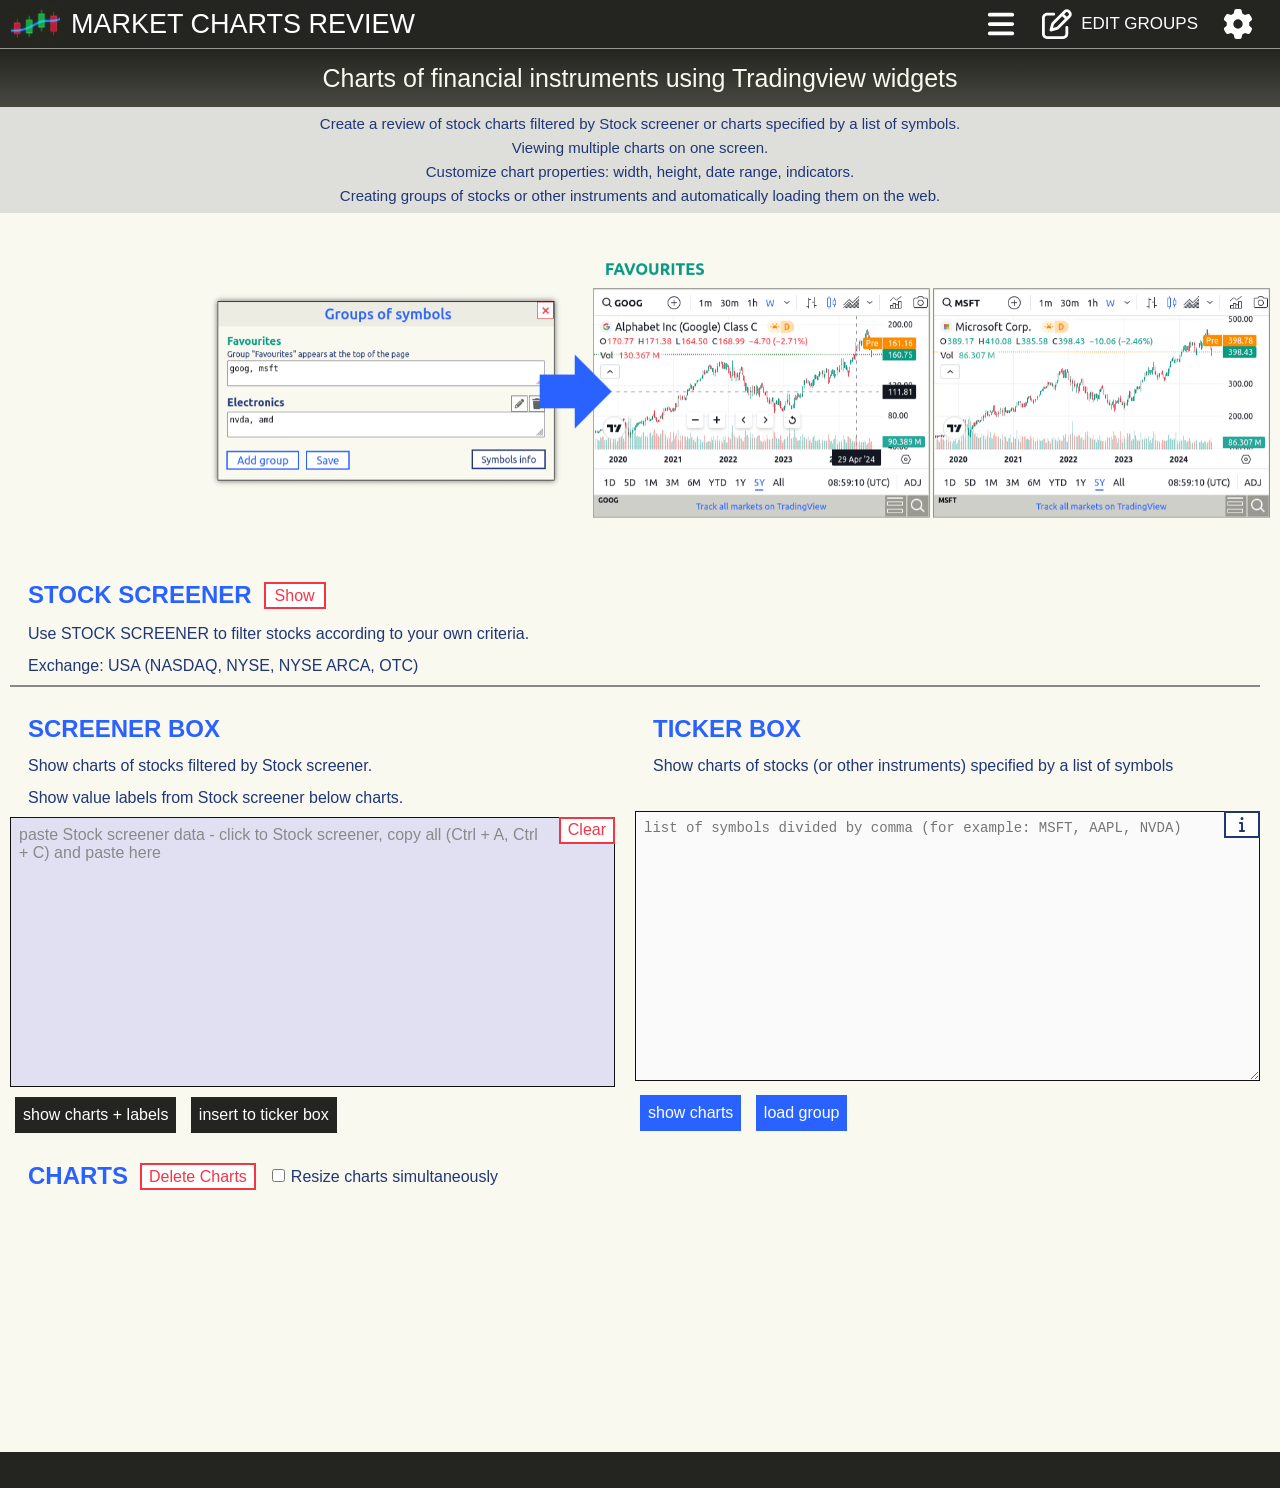
==== commit 88720ca9: "resize charts simultaneously" ====
--- a/index.html
+++ b/index.html
@@ -38,7 +38,7 @@
 <!-- End Google Tag Manager (noscript) -->
 <header>
   <div class="header-top">
-    <a class="logo-name-link" href="/">
+    <a class="logo-name-link" href="index.html">
       <span class="logo"><img src="assets/logo13.jpg"></span>
       <span class="header-name">Market charts review</span>
     </a>
@@ -54,7 +54,7 @@
         <svg xmlns="http://www.w3.org/2000/svg" viewBox="0 0 448 512"><!--!Font Awesome Free 6.6.0 by @fontawesome - https://fontawesome.com License - https://fontawesome.com/license/free Copyright 2024 Fonticons, Inc.--><path fill="#ffffff"  d="M0 96C0 78.3 14.3 64 32 64l384 0c17.7 0 32 14.3 32 32s-14.3 32-32 32L32 128C14.3 128 0 113.7 0 96zM0 256c0-17.7 14.3-32 32-32l384 0c17.7 0 32 14.3 32 32s-14.3 32-32 32L32 288c-17.7 0-32-14.3-32-32zM448 416c0 17.7-14.3 32-32 32L32 448c-17.7 0-32-14.3-32-32s14.3-32 32-32l384 0c17.7 0 32 14.3 32 32z"/></svg>
       </span>
       <ul class="menu-list box-shadow">
-        <li><a href="/about.html">About</a></li>
+        <li><a href="about.html">About</a></li>
       </ul>
     </span>
   </div>
@@ -860,9 +860,10 @@
   </div>
 </div>
 
-<h2>
+<h2 class="charts-heading">
   <span>Charts</span>
   <span class="stocks-clear">Delete charts</span>
+  <span class="sync-size-check-wr"><label><input type="checkbox" id="syncSizeCheck">Resize charts simultaneously</label></span>
 </h2>
 
 
--- a/css/styles.css
+++ b/css/styles.css
@@ -382,7 +382,7 @@
 	padding: 0 7px;
     cursor: pointer;
     text-transform: capitalize;
-    margin: 0 0 0 12px;
+    margin: 0 12px 0 12px;
     text-align: center;
     min-width: 62px;
     border: 2px solid var(--red);
@@ -406,6 +406,28 @@
 }
 .favourite-stocks.show{
   display: block;
+}
+.sync-size-check-wr{
+  display: inline-block;
+  align-items: center;
+  font-size: 16px;
+  font-weight: 500;
+  color: var(--darkblue);
+  height: 27px;
+  line-height: 27px;
+  padding: 0 7px 0 0;
+  cursor: pointer;
+  text-transform: initial;
+  margin: 0;
+}
+.sync-size-check-wr label{
+  cursor: pointer;
+}
+.sync-size-check-wr input{
+  margin-right: 6px;
+}
+.charts-heading{
+  flex-wrap: wrap;
 }
 .tradingview-widget-container-outer{
 	float: left;
@@ -440,10 +462,26 @@
   z-index: 1;
   background: var(--lightcream);
 }
+.resizable-element{
+  resize: both;
+  overflow: auto;
+}
+.dim-display {
+    //display: none;
+    position: absolute;
+    bottom: 1px; /* Pod elementom */
+    left: 1px;
+    font-size: 9px;
+    color: #222;
+    padding: 2px 6px;
+    border-radius: 4px;
+    pointer-events: none; /* Aby neprekážalo pri klikaní */
+}
 .info-container{
   border-right: 1px solid #888;
   border-left: 1px solid #888;
   border-bottom: 1px solid #888;
+  box-sizing: border-box;
 }
 .stock-details-container{
   display: none;
